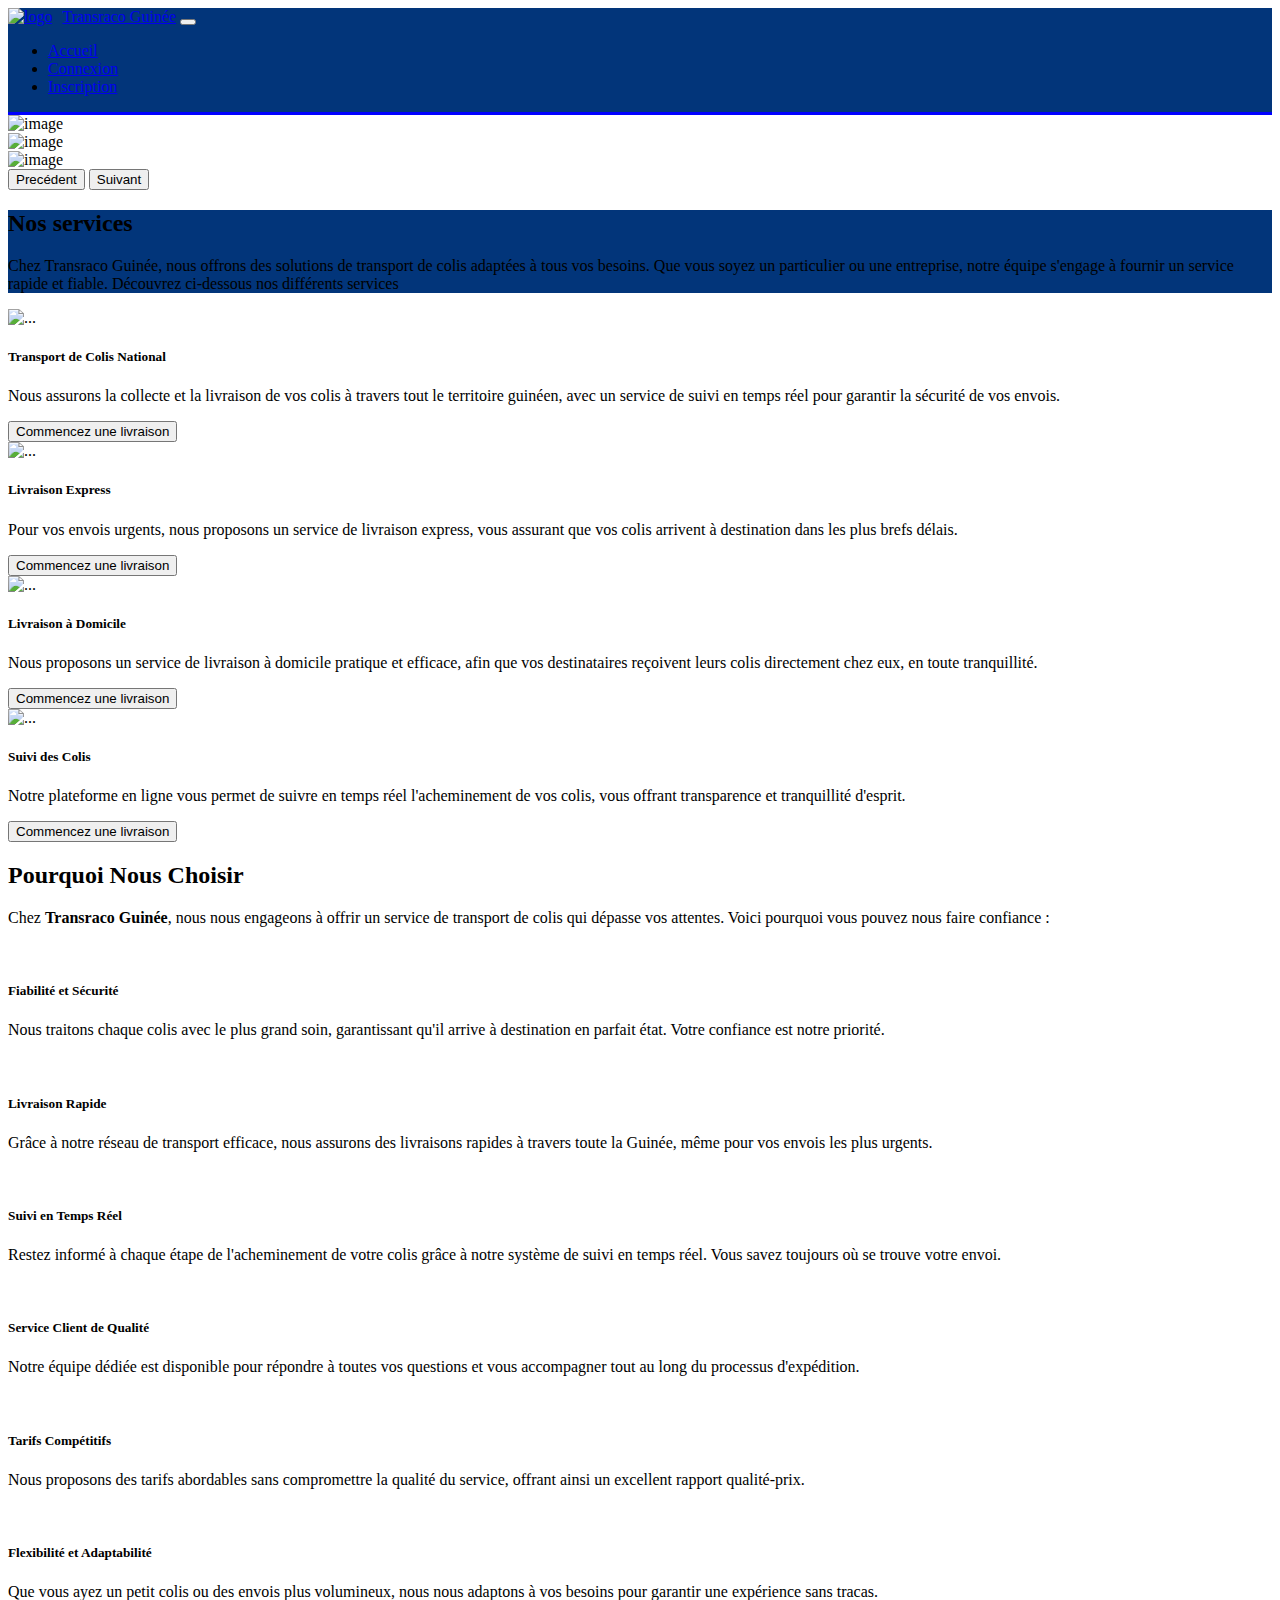
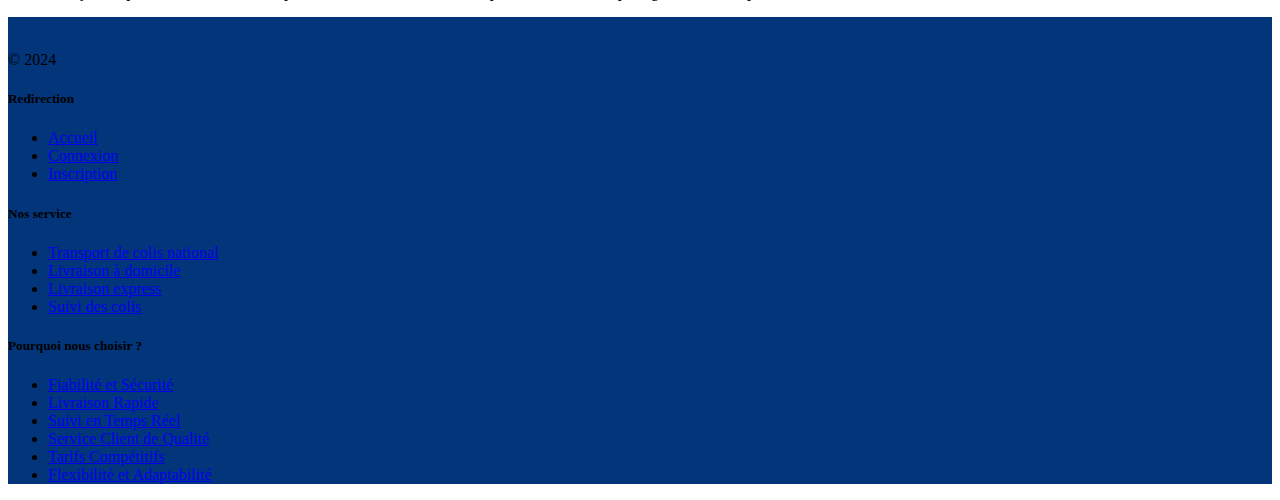
==== index.html @ 6d44dfdf "Reploiement 2.0 de Transraco Guinee" ====
<!DOCTYPE html>
<html lang="en">
<head>
    <meta charset="UTF-8">
    <meta name="viewport" content="width=device-width, initial-scale=1.0">
    <title>Transco Guinée- Accueil</title>
    <link rel="stylesheet" href="bootstrap/css/bootstrap.min.css">
    <link rel="stylesheet" href="bootstrap/css/index.css">
    <script src="bootstrap/js/bootstrap.bundle.min.js"></script>
</head>
<body>
    <div class="container-fluid ">
      <!-- Debut section menu de navigation -->
      <nav class="navbar navbar-expand-lg navbar-dark">
        <div class="container-fluid">
          <a class="navbar-brand" href="index.html"><img class="img-fluid" src="bootstrap/img/logo.png" alt="logo" style="width: 55px; margin-right: 10px;">Transraco Guinée</a>
          <button class="navbar-toggler" type="button" data-bs-toggle="collapse" data-bs-target="#navbarSupportedContent" aria-controls="navbarSupportedContent" aria-expanded="false" aria-label="Toggle navigation">
            <span class="navbar-toggler-icon"></span>
          </button>
          <div class="collapse navbar-collapse" id="navbarSupportedContent">
            <ul class="navbar-nav ms-auto mb-2 mb-lg-0">
              <li class="nav-item">
                <a class="nav-link active" aria-current="page" href="#">Accueil</a>
              </li>
              <li class="nav-item">
                <a class="nav-link" href="login.html">Connexion</a>
              </li>
              <li class="nav-item">
                <a class="nav-link" href="signup.html">Inscription</a>
              </li>
            </ul>
          </div>
        </div>
      </nav>
      <!-- Fin section menu de navigation -->

      <!-- Section Caroussel -->
      <div id="carouselExample" class="carousel slide">
            <div class="carousel-inner">
              <div class="carousel-item active">
                <img src="bootstrap/img/colis.jpg" style="width: 80%;" class=" d-block w-100" alt="image">
              </div>
              <div class="carousel-item">
                <img src="bootstrap/img/reception colis 2.jpg" class="d-block w-100" alt="image">
              </div>
              <div class="carousel-item">
                <img src="bootstrap/img/reception colis 3.jpg" class="d-block w-100" alt="image">
              </div>
            </div>
            <button class="carousel-control-prev" type="button" data-bs-target="#carouselExample" data-bs-slide="prev">
              <span class="carousel-control-prev-icon" aria-hidden="true"></span>
              <span class="visually-hidden">Precédent</span>
            </button>
            <button class="carousel-control-next" type="button" data-bs-target="#carouselExample" data-bs-slide="next">
              <span class="carousel-control-next-icon" aria-hidden="true"></span>
              <span class="visually-hidden">Suivant</span>
            </button>
      </div>
      <!-- Fin section Carousel -->

      <!-- Section Service-->
      <div id="nos_service" class="description text-center p-3 my-3 text-white bg-opacity-75">
          <h2>Nos services</h2>
          <p>Chez Transraco Guinée, nous offrons des solutions de transport de colis adaptées à tous vos besoins. Que vous soyez un particulier ou une entreprise, notre équipe s'engage à fournir un service rapide et fiable. Découvrez ci-dessous nos différents services</p>
      </div>
      <div class="row row-cols-1 row-cols-md-2 row-cols-lg-4 g-4">
          <div class="col" id="transport">
            <div class="card h-100">
              <img src="bootstrap/img/national.jpg" class="card-img-top" alt="...">
              <div class="card-body">
                <h5 class="card-title">Transport de Colis National</h5>
                <p class="card-text">Nous assurons la collecte et la livraison de vos colis à travers tout le territoire guinéen, avec un service de suivi en temps réel pour garantir la sécurité de vos envois.</p>
                <button class="btn btn-outline-primary">Commencez une livraison </button>
              </div>
            </div>
          </div>
          <div class="col" id="express">
            <div class="card h-100">
              <img src="bootstrap/img/livraison express 1.jpg" class="card-img-top" alt="...">
              <div class="card-body">
                <h5 class="card-title">Livraison Express</h5>
                <p class="card-text">Pour vos envois urgents, nous proposons un service de livraison express, vous assurant que vos colis arrivent à destination dans les plus brefs délais.</p>
                <button class="btn btn-outline-primary">Commencez une livraison </button>
              </div>
            </div>
          </div>
          <div class="col" id="domicile">
            <div class="card h-100">
              <img src="bootstrap/img/livraison a domicile.jpg" class="card-img-top" alt="...">
              <div class="card-body">
                <h5 class="card-title">Livraison à Domicile</h5>
                <p class="card-text">Nous proposons un service de livraison à domicile pratique et efficace, afin que vos destinataires reçoivent leurs colis directement chez eux, en toute tranquillité.</p>
                <button class="btn btn-outline-primary">Commencez une livraison </button>
              </div>
            </div>
          </div>
          <div class="col" id="colis">
            <div class="card h-100">
              <img src="bootstrap/img/suivi 1.jpg" class="card-img-top" alt="...">
              <div class="card-body">
                <h5 class="card-title">Suivi des Colis</h5>
                <p class="card-text">Notre plateforme en ligne vous permet de suivre en temps réel l'acheminement de vos colis, vous offrant transparence et tranquillité d'esprit.</p>
                <button class="btn btn-outline-primary">Commencez une livraison</button>
              </div>
            </div>
          </div>
      </div>
      <!-- Fin section service -->

      <!-- Section pourquoi nous choisir -->
      <div class="container-fluid description mt-3 p-0">
        <section class="py-5 bg-light">
                <div class="container-fluid">
                    <h2 class="text-center mb-4" id="choix">Pourquoi Nous Choisir</h2>
                    <p class="text-center mb-5">Chez <strong>Transraco Guinée</strong>, nous nous engageons à offrir un service de transport de colis qui dépasse vos attentes. Voici pourquoi vous pouvez nous faire confiance :</p>
                    <div class="row row-cols-1 row-cols-md-2 row-cols-lg-4">
                        <div class="col-md-4 mb-4" id="fiabilite">
                            <div class="card h-100">
                                <img src="bootstrap/img/securite.jpg" alt="">
                                <div class="card-body">
                                    <h5 class="card-title">Fiabilité et Sécurité</h5>
                                    <p class="card-text">Nous traitons chaque colis avec le plus grand soin, garantissant qu'il arrive à destination en parfait état. Votre confiance est notre priorité.</p>
                                </div>
                            </div>
                        </div>
                        <div class="col-md-4 mb-4" id="livraison">
                            <div class="card h-100">
                                <img src="bootstrap/img/rapide.jpg" alt="">
                                <div class="card-body">
                                    <h5 class="card-title">Livraison Rapide</h5>
                                    <p class="card-text">Grâce à notre réseau de transport efficace, nous assurons des livraisons rapides à travers toute la Guinée, même pour vos envois les plus urgents.</p>
                                </div>
                            </div>
                        </div>
                        <div class="col-md-4 mb-4" id="suivi">
                            <div class="card h-100">
                              <img src="bootstrap/img/suvi de colis 1.jpg" alt="">
                                <div class="card-body">
                                    <h5 class="card-title">Suivi en Temps Réel</h5>
                                    <p class="card-text">Restez informé à chaque étape de l'acheminement de votre colis grâce à notre système de suivi en temps réel. Vous savez toujours où se trouve votre envoi.</p>
                                </div>
                            </div>
                        </div>
                        <div class="col-md-4 mb-4" id="service">
                            <div class="card h-100">
                                <img src="bootstrap/img/qualite.jpg" alt="">
                                <div class="card-body">
                                    <h5 class="card-title">Service Client de Qualité</h5>
                                    <p class="card-text">Notre équipe dédiée est disponible pour répondre à toutes vos questions et vous accompagner tout au long du processus d'expédition.</p>
                                </div>
                            </div>
                        </div>
                        <div class="col-md-4 mb-4" id="tarifs">
                            <div class="card h-100">
                                <img src="bootstrap/img/rate.jpg" alt="">
                                <div class="card-body">
                                    <h5 class="card-title">Tarifs Compétitifs</h5>
                                    <p class="card-text">Nous proposons des tarifs abordables sans compromettre la qualité du service, offrant ainsi un excellent rapport qualité-prix.</p>
                                </div>
                            </div>
                        </div>
                        <div class="col-md-4 mb-4"  id="flexibilite">
                            <div class="card h-100">
                                <img src="bootstrap/img/fiabilite 2.jpg" alt="">
                                <div class="card-body">
                                    <h5 class="card-title">Flexibilité et Adaptabilité</h5>
                                    <p class="card-text">Que vous ayez un petit colis ou des envois plus volumineux, nous nous adaptons à vos besoins pour garantir une expérience sans tracas.</p>
                                </div>
                            </div>
                        </div>
                    </div>
                </div>
        </section>
      </div>
        <!-- Fin Section pourquoi nous choisir -->

        <!-- Section pied de page -->
        <div id="foot" class="container-fluid text-light  p-5">
          <footer class="row row-cols-1 row-cols-sm-2 row-cols-md-5 py-5  border-top">
            <div class="col mb-3">
              <img id="logo_pied_de_page" src="bootstrap/img/logo.png" alt="">
              <p class="text-white">&copy; 2024</p>
            </div>
            <div class="col mb-3">
            </div>
            <div class="col mb-3">
              <h5>Redirection</h5>
              <ul class="nav flex-column">
                <li class="nav-item mb-2"><a href="index.html" class="nav-link p-0 text-white">Accueil</a></li>
                <li class="nav-item mb-2"><a href="login.html" class="nav-link p-0 text-white">Connexion</a></li>
                <li class="nav-item mb-2"><a href="signup.html" class="nav-link p-0 text-white">Inscription</a></li>
              </ul>
            </div>
            <div class="col mb-3">
              <h5>Nos service</h5>
              <ul class="nav flex-column">
                <li class="nav-item mb-2"><a href="#transport" class="nav-link p-0 text-white">Transport de colis national</a></li>
                <li class="nav-item mb-2"><a href="#domicile" class="nav-link p-0 text-white">Livraison à domicile</a></li>
                <li class="nav-item mb-2"><a href="#express" class="nav-link p-0 text-white">Livraison express</a></li>
                <li class="nav-item mb-2"><a href="#colis" class="nav-link p-0 text-white">Suivi des colis</a></li>
              </ul>
            </div>
        
            <div class="col mb-3">
              <h5>Pourquoi nous choisir ?</h5>
              <ul class="nav flex-column">
                <li class="nav-item mb-2"><a href="#fiabilite" class="nav-link p-0 text-white">Fiabilité et Sécurité</a></li>
                <li class="nav-item mb-2"><a href="#livraison" class="nav-link p-0 text-white">Livraison Rapide</a></li>
                <li class="nav-item mb-2"><a href="#suivi" class="nav-link p-0 text-white">Suivi en Temps Réel</a></li>
                <li class="nav-item mb-2"><a href="#service" class="nav-link p-0 text-white">Service Client de Qualité</a></li>
                <li class="nav-item mb-2"><a href="#tarifs" class="nav-link p-0 text-white">Tarifs Compétitifs</a></li>
                <li class="nav-item mb-2"><a href="#flexibilite" class="nav-link p-0 text-white">Flexibilité et Adaptabilité</a></li>
              </ul>
            </div>
          </footer>
        </div>
        <!-- Fin section pied de page -->
      </div>
    </div>
  </body>
</html>
<style>
  a .img-fluid {
    width: 80px;
}

#logo_pied_de_page {
    width: 50px;
}

.navbar {
    background-color: #02357a;
    border-bottom: 3px solid blue;
}
#nos_service, #foot {
    background-color: #02357a;
}
#nos_service {
    background-color: #02357a;
}
</style>
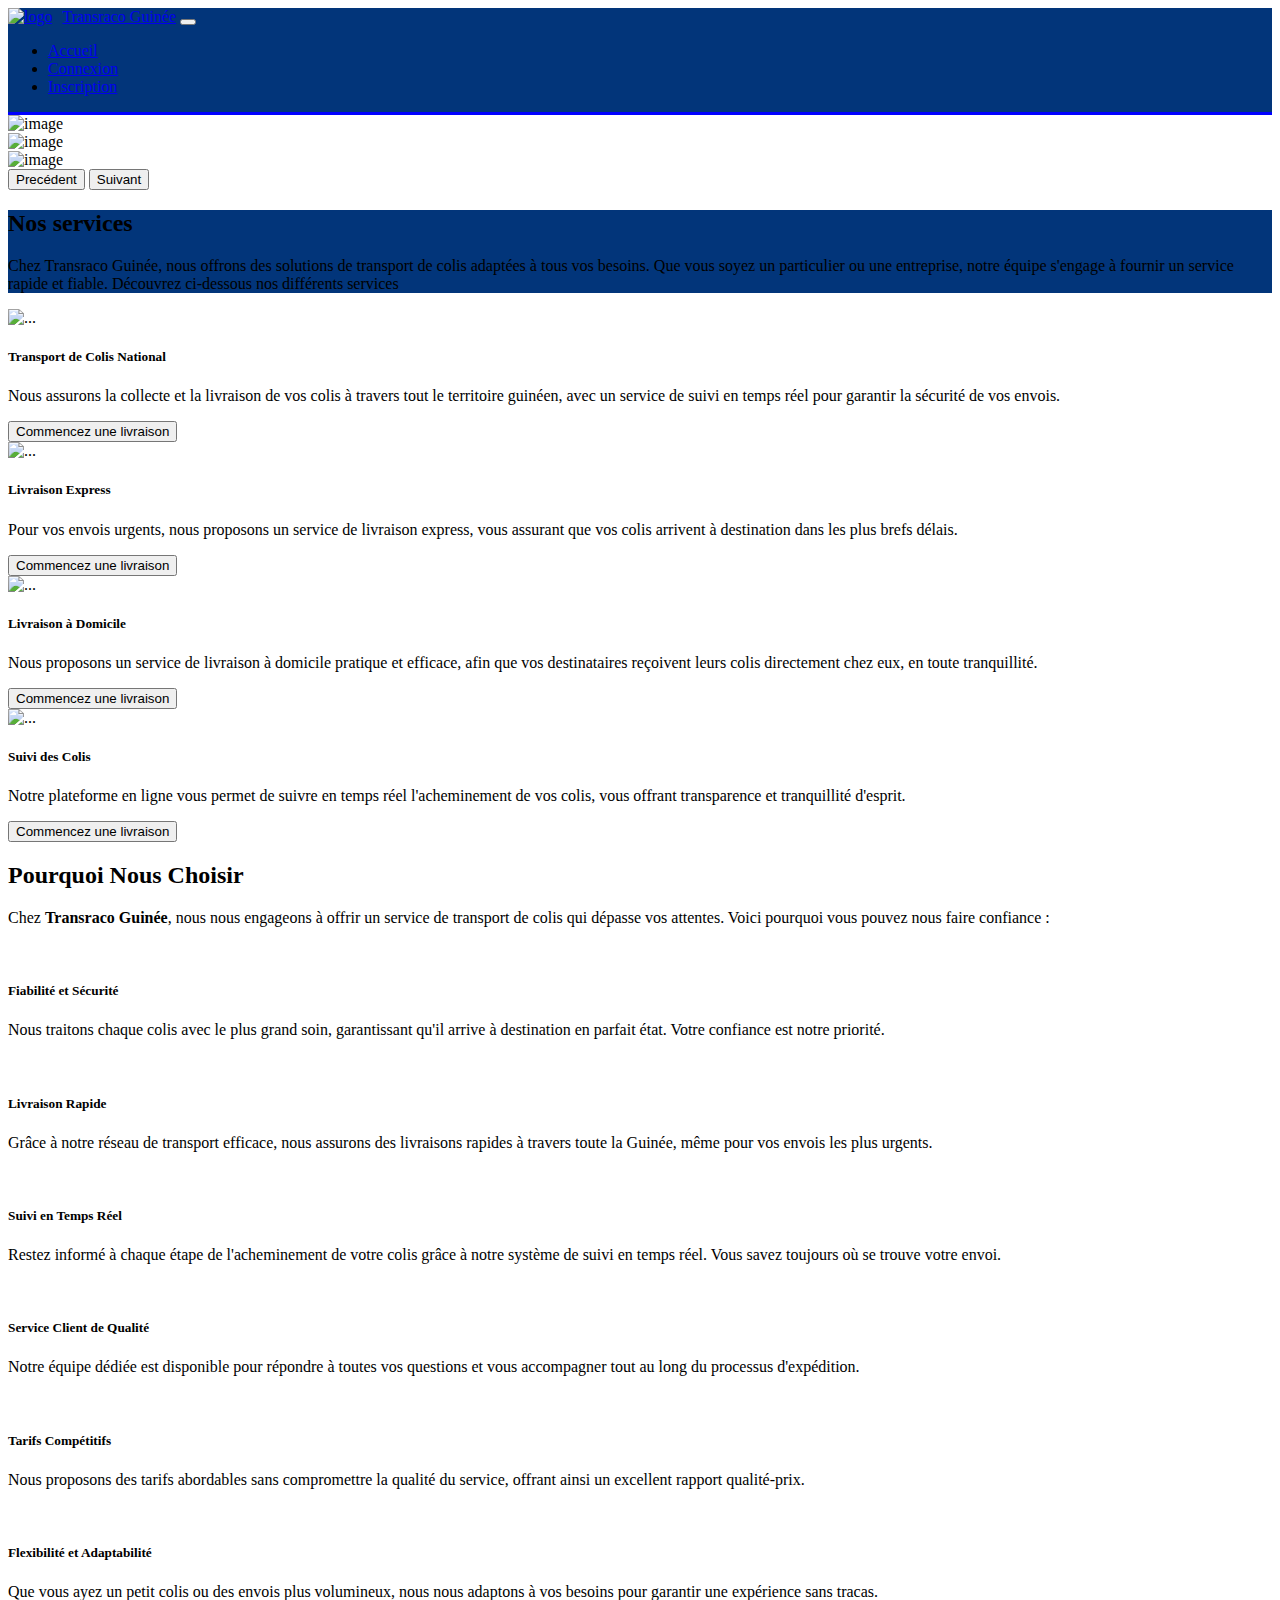
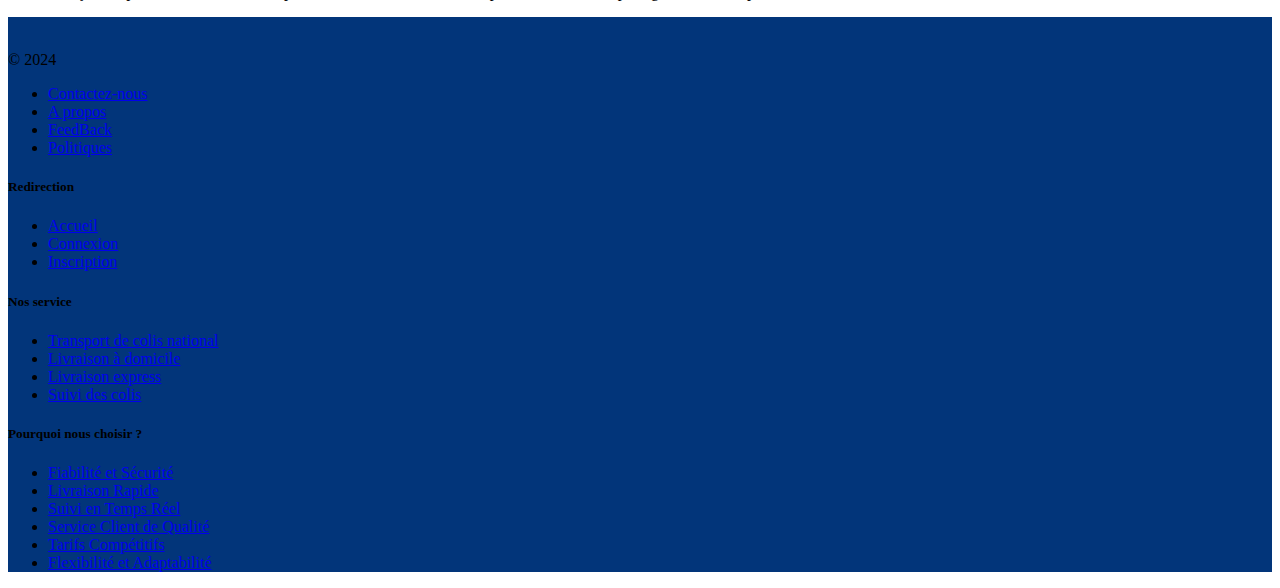
==== commit 69f6317d: "Mise à jour 4 de Transraco Guinee" ====
--- a/index.html
+++ b/index.html
@@ -5,7 +5,6 @@
     <meta name="viewport" content="width=device-width, initial-scale=1.0">
     <title>Transco Guinée- Accueil</title>
     <link rel="stylesheet" href="bootstrap/css/bootstrap.min.css">
-    <link rel="stylesheet" href="bootstrap/css/index.css">
     <script src="bootstrap/js/bootstrap.bundle.min.js"></script>
 </head>
 <body>
@@ -182,6 +181,13 @@
               <p class="text-white">&copy; 2024</p>
             </div>
             <div class="col mb-3">
+              <ul class="nav flex-column">
+                <li class="nav-item mb-2"><a href="#" class="nav-link p-0 text-white">Contactez-nous</a></li>
+                <li class="nav-item mb-2"><a href="#" class="nav-link p-0 text-white">A propos</a></li>
+                <li class="nav-item mb-2"><a href="#" class="nav-link p-0 text-white">FeedBack</a></li>
+                <li class="nav-item mb-2"><a href="#" class="nav-link p-0 text-white">Politiques</a></li>
+
+              </ul>
             </div>
             <div class="col mb-3">
               <h5>Redirection</h5>
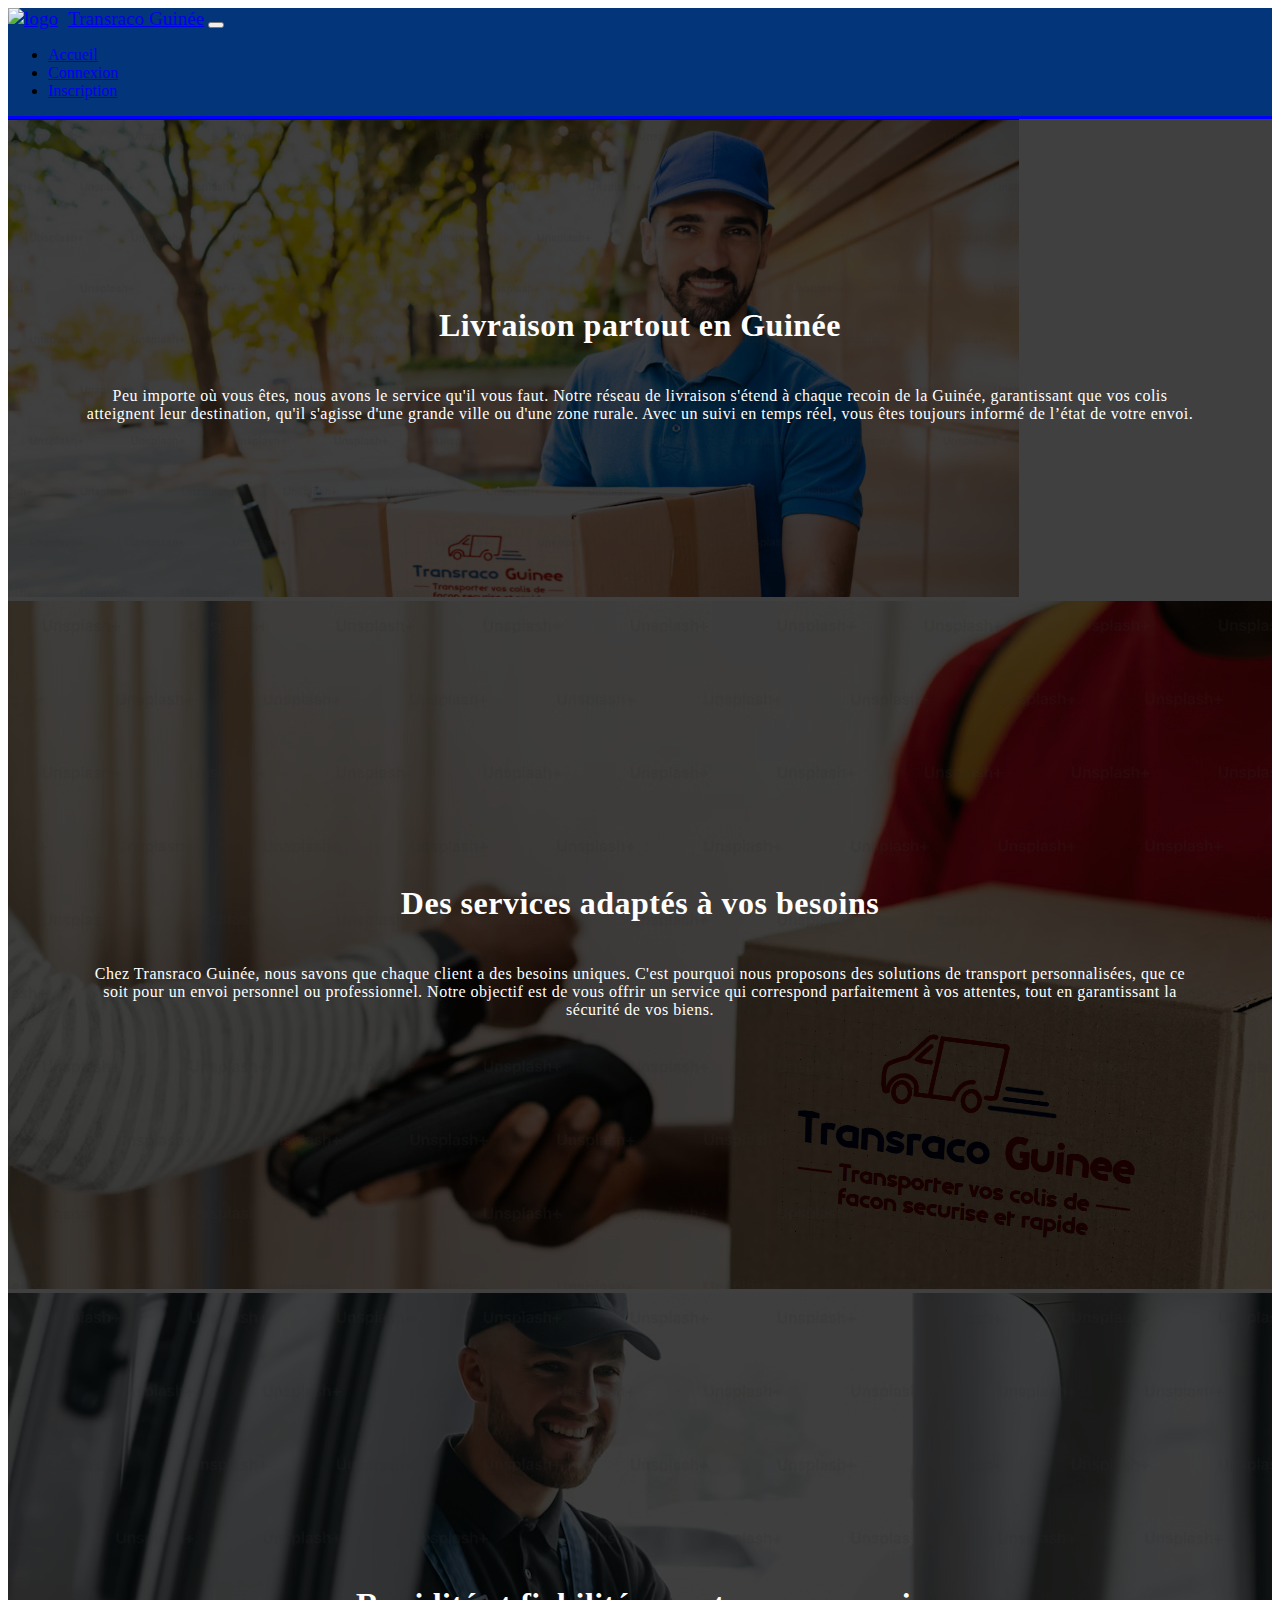
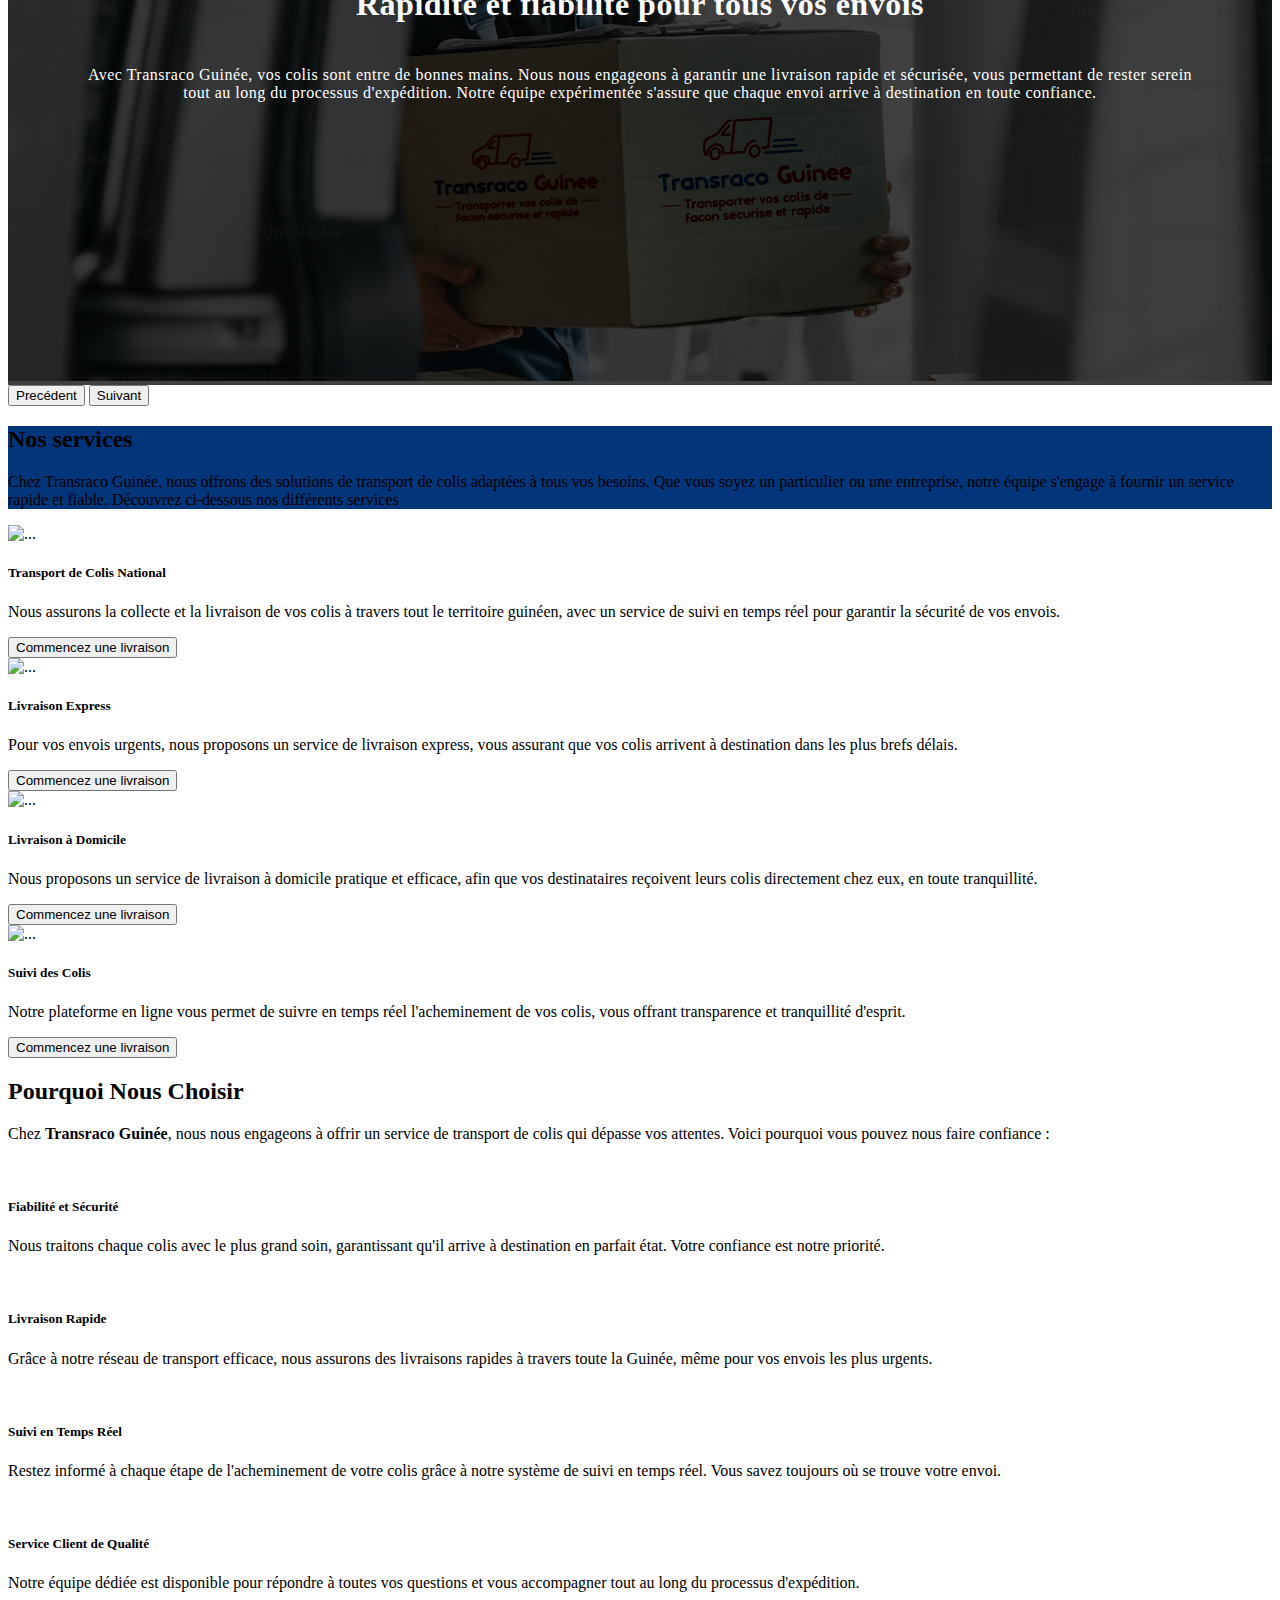
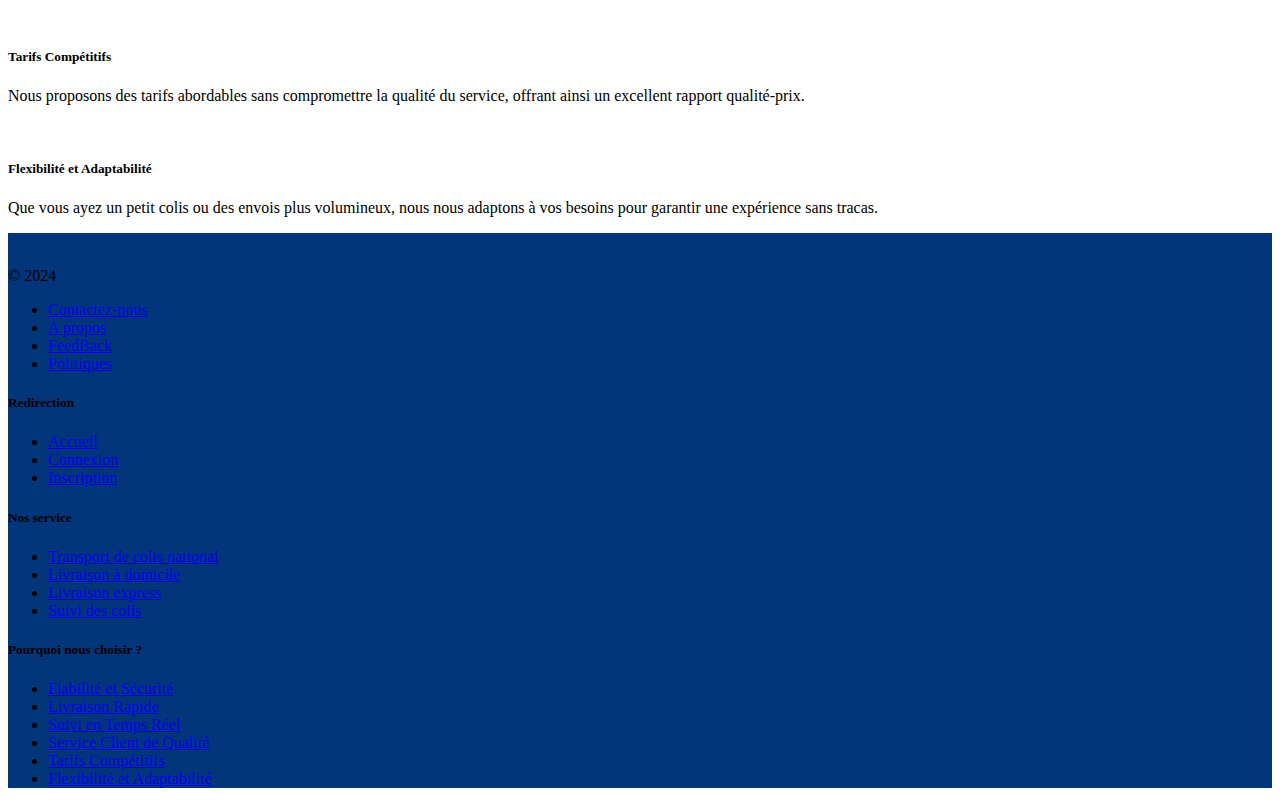
==== commit c827918b: "Mise à jour finale de Transraco Guinee" ====
--- a/index.html
+++ b/index.html
@@ -8,7 +8,7 @@
     <script src="bootstrap/js/bootstrap.bundle.min.js"></script>
 </head>
 <body>
-    <div class="container-fluid ">
+    <div class="container-fluid p-0">
       <!-- Debut section menu de navigation -->
       <nav class="navbar navbar-expand-lg navbar-dark">
         <div class="container-fluid">
@@ -34,16 +34,28 @@
       <!-- Fin section menu de navigation -->
 
       <!-- Section Caroussel -->
-      <div id="carouselExample" class="carousel slide">
+      <div id="carouselExample" class="carousel slide" data-bs-ride="carousel" >
             <div class="carousel-inner">
               <div class="carousel-item active">
-                <img src="bootstrap/img/colis.jpg" style="width: 80%;" class=" d-block w-100" alt="image">
+                <img src="bootstrap/img/colissssa.jpg" style="width: 80%;" class=" d-block w-100" alt="image">
+                <div class="carousel-captions">
+                  <h2 class="mb-3">Livraison partout en Guinée</h5>
+                  <p>Peu importe où vous êtes, nous avons le service qu'il vous faut. Notre réseau de livraison s'étend à chaque recoin de la Guinée, garantissant que vos colis atteignent leur destination, qu'il s'agisse d'une grande ville ou d'une zone rurale. Avec un suivi en temps réel, vous êtes toujours informé de l’état de votre envoi.</p>
+                </div>
               </div>
               <div class="carousel-item">
-                <img src="bootstrap/img/reception colis 2.jpg" class="d-block w-100" alt="image">
+                <img src="bootstrap/img/reception coliss 2.jpg" class="d-block w-100" alt="image">
+                <div class="carousel-captions">
+                  <h2 class="mb-3">Des services adaptés à vos besoins</h5>
+                  <p>Chez Transraco Guinée, nous savons que chaque client a des besoins uniques. C'est pourquoi nous proposons des solutions de transport personnalisées, que ce soit pour un envoi personnel ou professionnel. Notre objectif est de vous offrir un service qui correspond parfaitement à vos attentes, tout en garantissant la sécurité de vos biens.</p>
+                </div>
               </div>
               <div class="carousel-item">
-                <img src="bootstrap/img/reception colis 3.jpg" class="d-block w-100" alt="image">
+                <img src="bootstrap/img/reception coliss 3.jpg" class="d-block w-100" alt="image">
+                <div class="carousel-captions">
+                  <h2 class="mb-3">Rapidité et fiabilité pour tous vos envois</h5>
+                  <p>Avec Transraco Guinée, vos colis sont entre de bonnes mains. Nous nous engageons à garantir une livraison rapide et sécurisée, vous permettant de rester serein tout au long du processus d'expédition. Notre équipe expérimentée s'assure que chaque envoi arrive à destination en toute confiance.</p>
+                </div>
               </div>
             </div>
             <button class="carousel-control-prev" type="button" data-bs-target="#carouselExample" data-bs-slide="prev">
@@ -58,11 +70,11 @@
       <!-- Fin section Carousel -->
 
       <!-- Section Service-->
-      <div id="nos_service" class="description text-center p-3 my-3 text-white bg-opacity-75">
+      <div id="nos_service" class="description text-center p-2 m-1 text-white bg-opacity-75">
           <h2>Nos services</h2>
           <p>Chez Transraco Guinée, nous offrons des solutions de transport de colis adaptées à tous vos besoins. Que vous soyez un particulier ou une entreprise, notre équipe s'engage à fournir un service rapide et fiable. Découvrez ci-dessous nos différents services</p>
       </div>
-      <div class="row row-cols-1 row-cols-md-2 row-cols-lg-4 g-4">
+      <div class="row row-cols-1 row-cols-md-2 row-cols-lg-4 g-4 m-1">
           <div class="col" id="transport">
             <div class="card h-100">
               <img src="bootstrap/img/national.jpg" class="card-img-top" alt="...">
@@ -109,123 +121,167 @@
       <!-- Section pourquoi nous choisir -->
       <div class="container-fluid description mt-3 p-0">
         <section class="py-5 bg-light">
-                <div class="container-fluid">
-                    <h2 class="text-center mb-4" id="choix">Pourquoi Nous Choisir</h2>
-                    <p class="text-center mb-5">Chez <strong>Transraco Guinée</strong>, nous nous engageons à offrir un service de transport de colis qui dépasse vos attentes. Voici pourquoi vous pouvez nous faire confiance :</p>
-                    <div class="row row-cols-1 row-cols-md-2 row-cols-lg-4">
-                        <div class="col-md-4 mb-4" id="fiabilite">
-                            <div class="card h-100">
-                                <img src="bootstrap/img/securite.jpg" alt="">
-                                <div class="card-body">
-                                    <h5 class="card-title">Fiabilité et Sécurité</h5>
-                                    <p class="card-text">Nous traitons chaque colis avec le plus grand soin, garantissant qu'il arrive à destination en parfait état. Votre confiance est notre priorité.</p>
-                                </div>
-                            </div>
-                        </div>
-                        <div class="col-md-4 mb-4" id="livraison">
-                            <div class="card h-100">
-                                <img src="bootstrap/img/rapide.jpg" alt="">
-                                <div class="card-body">
-                                    <h5 class="card-title">Livraison Rapide</h5>
-                                    <p class="card-text">Grâce à notre réseau de transport efficace, nous assurons des livraisons rapides à travers toute la Guinée, même pour vos envois les plus urgents.</p>
-                                </div>
-                            </div>
-                        </div>
-                        <div class="col-md-4 mb-4" id="suivi">
-                            <div class="card h-100">
-                              <img src="bootstrap/img/suvi de colis 1.jpg" alt="">
-                                <div class="card-body">
-                                    <h5 class="card-title">Suivi en Temps Réel</h5>
-                                    <p class="card-text">Restez informé à chaque étape de l'acheminement de votre colis grâce à notre système de suivi en temps réel. Vous savez toujours où se trouve votre envoi.</p>
-                                </div>
-                            </div>
-                        </div>
-                        <div class="col-md-4 mb-4" id="service">
-                            <div class="card h-100">
-                                <img src="bootstrap/img/qualite.jpg" alt="">
-                                <div class="card-body">
-                                    <h5 class="card-title">Service Client de Qualité</h5>
-                                    <p class="card-text">Notre équipe dédiée est disponible pour répondre à toutes vos questions et vous accompagner tout au long du processus d'expédition.</p>
-                                </div>
-                            </div>
-                        </div>
-                        <div class="col-md-4 mb-4" id="tarifs">
-                            <div class="card h-100">
-                                <img src="bootstrap/img/rate.jpg" alt="">
-                                <div class="card-body">
-                                    <h5 class="card-title">Tarifs Compétitifs</h5>
-                                    <p class="card-text">Nous proposons des tarifs abordables sans compromettre la qualité du service, offrant ainsi un excellent rapport qualité-prix.</p>
-                                </div>
-                            </div>
-                        </div>
-                        <div class="col-md-4 mb-4"  id="flexibilite">
-                            <div class="card h-100">
-                                <img src="bootstrap/img/fiabilite 2.jpg" alt="">
-                                <div class="card-body">
-                                    <h5 class="card-title">Flexibilité et Adaptabilité</h5>
-                                    <p class="card-text">Que vous ayez un petit colis ou des envois plus volumineux, nous nous adaptons à vos besoins pour garantir une expérience sans tracas.</p>
-                                </div>
-                            </div>
-                        </div>
-                    </div>
-                </div>
+          <div class="container-fluid">
+            <h2 class="text-center mb-4" id="choix">Pourquoi Nous Choisir</h2>
+            <p class="text-center mb-5">Chez <strong>Transraco Guinée</strong>, nous nous engageons à offrir un service de transport de colis qui dépasse vos attentes. Voici pourquoi vous pouvez nous faire confiance :</p>
+            <div class="row row-cols-1 row-cols-md-2 row-cols-lg-4">
+              <div class="col-md-4 mb-4" id="fiabilite">
+                <div class="card h-100">
+                  <img src="bootstrap/img/securite.jpg" alt="">
+                  <div class="card-body">
+                    <h5 class="card-title">Fiabilité et Sécurité</h5>
+                    <p class="card-text">Nous traitons chaque colis avec le plus grand soin, garantissant qu'il arrive à destination en parfait état. Votre confiance est notre priorité.</p>
+                  </div>
+                </div>
+              </div>
+              <div class="col-md-4 mb-4" id="livraison">
+                <div class="card h-100">
+                  <img src="bootstrap/img/rapide.jpg" alt="">
+                  <div class="card-body">
+                    <h5 class="card-title">Livraison Rapide</h5>
+                    <p class="card-text">Grâce à notre réseau de transport efficace, nous assurons des livraisons rapides à travers toute la Guinée, même pour vos envois les plus urgents.</p>
+                  </div>
+                </div>
+              </div>
+              <div class="col-md-4 mb-4" id="suivi">
+                <div class="card h-100">
+                  <img src="bootstrap/img/suvi de colis 1.jpg" alt="">
+                  <div class="card-body">
+                    <h5 class="card-title">Suivi en Temps Réel</h5>
+                    <p class="card-text">Restez informé à chaque étape de l'acheminement de votre colis grâce à notre système de suivi en temps réel. Vous savez toujours où se trouve votre envoi.</p>
+                  </div>
+                </div>
+              </div>
+              <div class="col-md-4 mb-4" id="service">
+                <div class="card h-100">
+                  <img src="bootstrap/img/qualite.jpg" alt="">
+                  <div class="card-body">
+                    <h5 class="card-title">Service Client de Qualité</h5>
+                    <p class="card-text">Notre équipe dédiée est disponible pour répondre à toutes vos questions et vous accompagner tout au long du processus d'expédition.</p>
+                </div>
+                </div>
+              </div>
+              <div class="col-md-4 mb-4" id="tarifs">
+                <div class="card h-100">
+                  <img src="bootstrap/img/rate.jpg" alt="">
+                  <div class="card-body">
+                    <h5 class="card-title">Tarifs Compétitifs</h5>
+                    <p class="card-text">Nous proposons des tarifs abordables sans compromettre la qualité du service, offrant ainsi un excellent rapport qualité-prix.</p>
+                </div>
+              </div>
+              </div>
+              <div class="col-md-4 mb-4"  id="flexibilite">
+                <div class="card h-100">
+                  <img src="bootstrap/img/fiabilite 2.jpg" alt="">
+                  <div class="card-body">
+                    <h5 class="card-title">Flexibilité et Adaptabilité</h5>
+                    <p class="card-text">Que vous ayez un petit colis ou des envois plus volumineux, nous nous adaptons à vos besoins pour garantir une expérience sans tracas.</p>
+                  </div>
+                </div>
+              </div>
+            </div>
+        </div>
         </section>
       </div>
-        <!-- Fin Section pourquoi nous choisir -->
-
-        <!-- Section pied de page -->
-        <div id="foot" class="container-fluid text-light  p-5">
-          <footer class="row row-cols-1 row-cols-sm-2 row-cols-md-5 py-5  border-top">
-            <div class="col mb-3">
-              <img id="logo_pied_de_page" src="bootstrap/img/logo.png" alt="">
-              <p class="text-white">&copy; 2024</p>
-            </div>
-            <div class="col mb-3">
-              <ul class="nav flex-column">
-                <li class="nav-item mb-2"><a href="#" class="nav-link p-0 text-white">Contactez-nous</a></li>
-                <li class="nav-item mb-2"><a href="#" class="nav-link p-0 text-white">A propos</a></li>
-                <li class="nav-item mb-2"><a href="#" class="nav-link p-0 text-white">FeedBack</a></li>
-                <li class="nav-item mb-2"><a href="#" class="nav-link p-0 text-white">Politiques</a></li>
-
-              </ul>
-            </div>
-            <div class="col mb-3">
-              <h5>Redirection</h5>
-              <ul class="nav flex-column">
-                <li class="nav-item mb-2"><a href="index.html" class="nav-link p-0 text-white">Accueil</a></li>
-                <li class="nav-item mb-2"><a href="login.html" class="nav-link p-0 text-white">Connexion</a></li>
-                <li class="nav-item mb-2"><a href="signup.html" class="nav-link p-0 text-white">Inscription</a></li>
-              </ul>
-            </div>
-            <div class="col mb-3">
-              <h5>Nos service</h5>
-              <ul class="nav flex-column">
-                <li class="nav-item mb-2"><a href="#transport" class="nav-link p-0 text-white">Transport de colis national</a></li>
-                <li class="nav-item mb-2"><a href="#domicile" class="nav-link p-0 text-white">Livraison à domicile</a></li>
-                <li class="nav-item mb-2"><a href="#express" class="nav-link p-0 text-white">Livraison express</a></li>
-                <li class="nav-item mb-2"><a href="#colis" class="nav-link p-0 text-white">Suivi des colis</a></li>
-              </ul>
-            </div>
-        
-            <div class="col mb-3">
-              <h5>Pourquoi nous choisir ?</h5>
-              <ul class="nav flex-column">
-                <li class="nav-item mb-2"><a href="#fiabilite" class="nav-link p-0 text-white">Fiabilité et Sécurité</a></li>
-                <li class="nav-item mb-2"><a href="#livraison" class="nav-link p-0 text-white">Livraison Rapide</a></li>
-                <li class="nav-item mb-2"><a href="#suivi" class="nav-link p-0 text-white">Suivi en Temps Réel</a></li>
-                <li class="nav-item mb-2"><a href="#service" class="nav-link p-0 text-white">Service Client de Qualité</a></li>
-                <li class="nav-item mb-2"><a href="#tarifs" class="nav-link p-0 text-white">Tarifs Compétitifs</a></li>
-                <li class="nav-item mb-2"><a href="#flexibilite" class="nav-link p-0 text-white">Flexibilité et Adaptabilité</a></li>
-              </ul>
-            </div>
-          </footer>
-        </div>
-        <!-- Fin section pied de page -->
+      <!-- Fin Section pourquoi nous choisir -->
+      
+      <!-- Section pied de page -->
+      <div id="foot" class="container-fluid text-light  p-5 pb-0">
+        <footer class="row row-cols-1 row-cols-sm-2 row-cols-md-5 py-5  border-top">
+          <div class="col mb-3">
+            <img id="logo_pied_de_page" src="bootstrap/img/logo.png" alt="">
+            <p class="text-white">&copy; 2024</p>
+          </div>
+          <div class="col mb-3">
+            <ul class="nav flex-column">
+              <li class="nav-item mb-2"><a href="#" class="nav-link p-0 text-white">Contactez-nous</a></li>
+              <li class="nav-item mb-2"><a href="#" class="nav-link p-0 text-white">A propos</a></li>
+              <li class="nav-item mb-2"><a href="#" class="nav-link p-0 text-white">FeedBack</a></li>
+              <li class="nav-item mb-2"><a href="#" class="nav-link p-0 text-white">Politiques</a></li>
+            </ul>
+          </div>
+          <div class="col mb-3">
+            <h5>Redirection</h5>
+            <ul class="nav flex-column">
+              <li class="nav-item mb-2"><a href="index.html" class="nav-link p-0 text-white">Accueil</a></li>
+              <li class="nav-item mb-2"><a href="login.html" class="nav-link p-0 text-white">Connexion</a></li>
+              <li class="nav-item mb-2"><a href="signup.html" class="nav-link p-0 text-white">Inscription</a></li>
+            </ul>
+          </div>
+          <div class="col mb-3">
+            <h5>Nos service</h5>
+            <ul class="nav flex-column">
+              <li class="nav-item mb-2"><a href="#transport" class="nav-link p-0 text-white">Transport de colis national</a></li>
+              <li class="nav-item mb-2"><a href="#domicile" class="nav-link p-0 text-white">Livraison à domicile</a></li>
+              <li class="nav-item mb-2"><a href="#express" class="nav-link p-0 text-white">Livraison express</a></li>
+              <li class="nav-item mb-2"><a href="#colis" class="nav-link p-0 text-white">Suivi des colis</a></li>
+            </ul>
+          </div>  
+          <div class="col mb-3">
+            <h5>Pourquoi nous choisir ?</h5>
+            <ul class="nav flex-column">
+              <li class="nav-item mb-2"><a href="#fiabilite" class="nav-link p-0 text-white">Fiabilité et Sécurité</a></li>
+              <li class="nav-item mb-2"><a href="#livraison" class="nav-link p-0 text-white">Livraison Rapide</a></li>
+              <li class="nav-item mb-2"><a href="#suivi" class="nav-link p-0 text-white">Suivi en Temps Réel</a></li>
+              <li class="nav-item mb-2"><a href="#service" class="nav-link p-0 text-white">Service Client de Qualité</a></li>
+              <li class="nav-item mb-2"><a href="#tarifs" class="nav-link p-0 text-white">Tarifs Compétitifs</a></li>
+              <li class="nav-item mb-2"><a href="#flexibilite" class="nav-link p-0 text-white">Flexibilité et Adaptabilité</a></li>
+            </ul>
+          </div>
+        </footer>
+      </div>
+      <!-- Fin section pied de page -->
       </div>
     </div>
   </body>
 </html>
 <style>
+  * {
+    box-sizing: border-box;
+  }
+  .navbar-brand {
+    font-size: clamp(.8rem, 1.5vw, 2.5rem);
+  }
+  .carousel-captions h2 {
+    font-size: clamp(1rem, 2.5vw, 3rem);
+  }
+  .carousel-captions p {
+    font-size: clamp(0.5rem, 2.2vw, 1rem);
+  }
+  .carousel-item .carousel-captions {
+    display: flex;
+    flex-direction: column;
+    justify-content: center;
+    align-items: center;
+    color: white;
+    position: absolute;
+    padding: 10px;
+    top: 50%;
+    left: 50%;
+    height: 100%;
+    transform: translate(-50%, -50%);
+    width: 90%;
+    text-align: center;
+    letter-spacing: .5px;
+  }
+  .carousel {
+    overflow: hidden;
+  }
+  .carousel-item{
+    position: relative;
+    
+  }
+  .carousel-item::before {
+    content: "";
+    position: absolute;
+    top: 0;
+    left: 0;
+    width: 100%;
+    height: 100%;
+    background-color: black;
+    opacity: .75;
+  }
+
   a .img-fluid {
     width: 80px;
 }
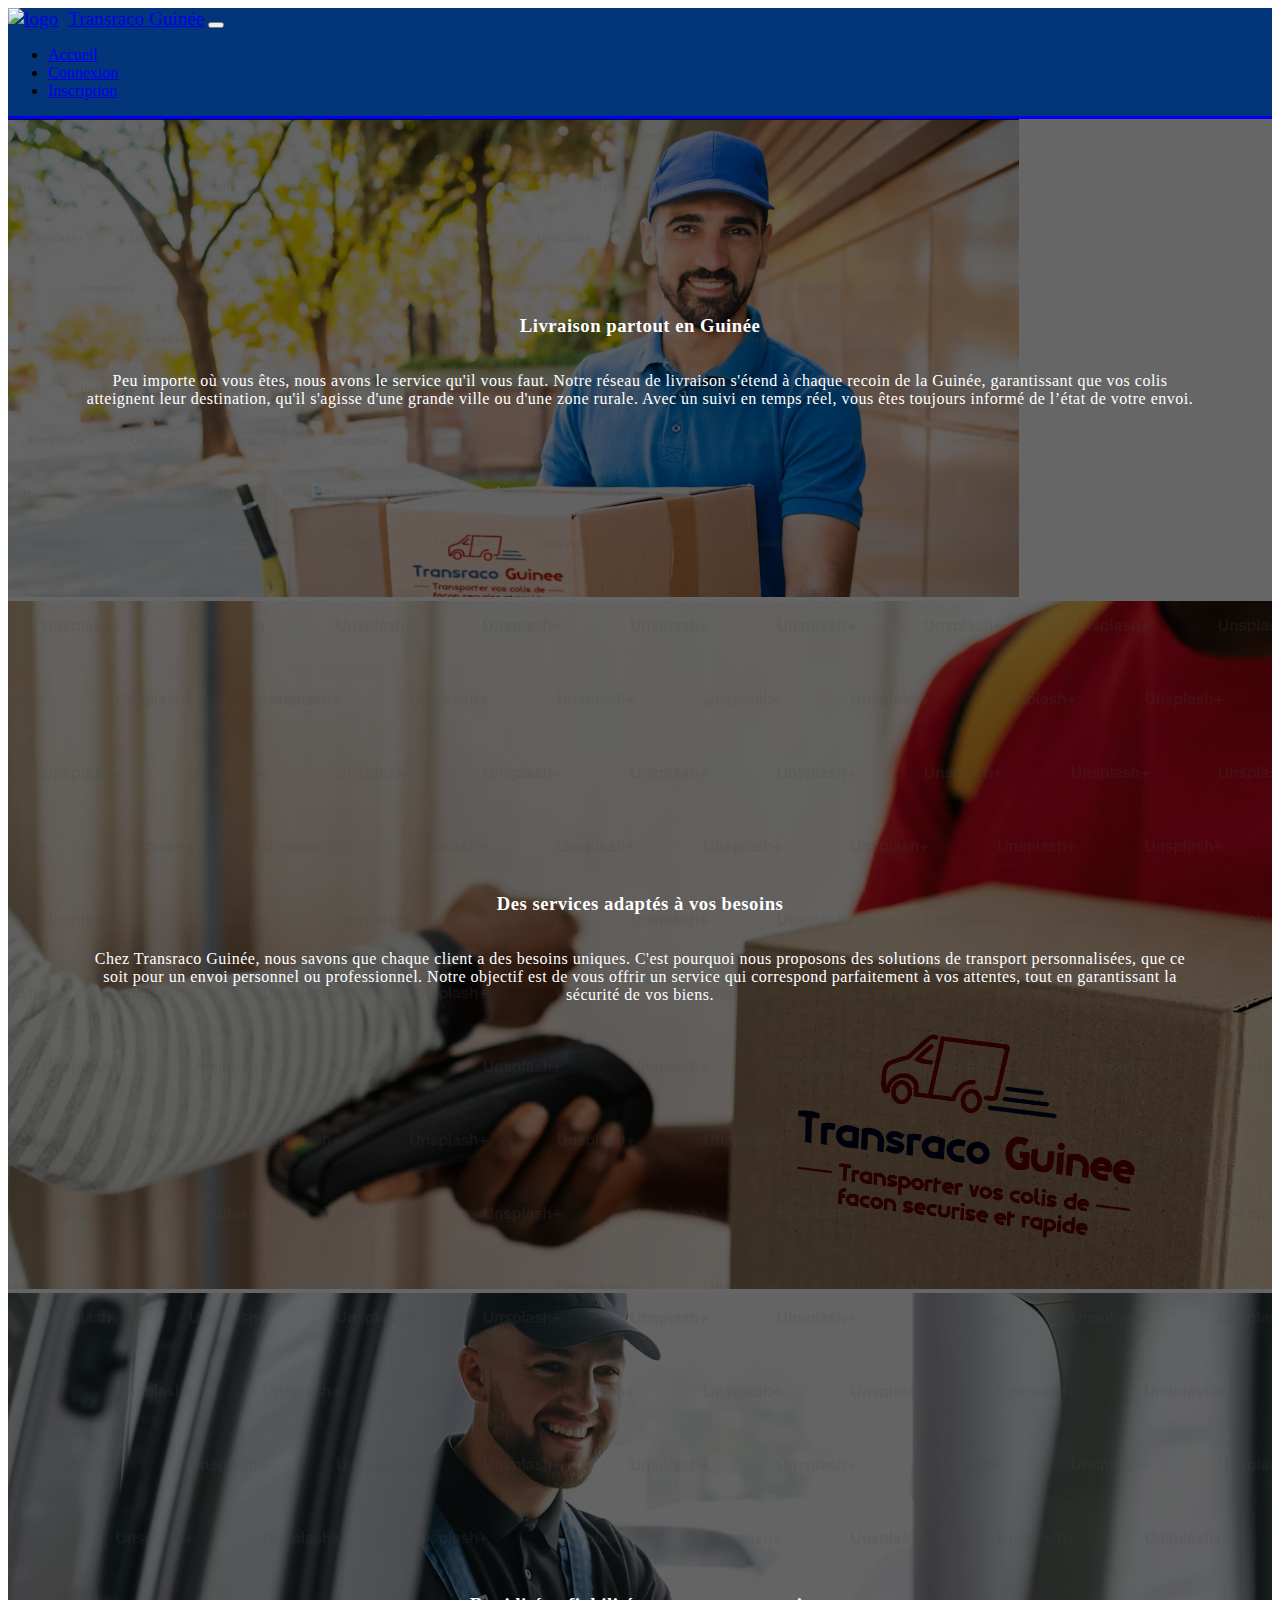
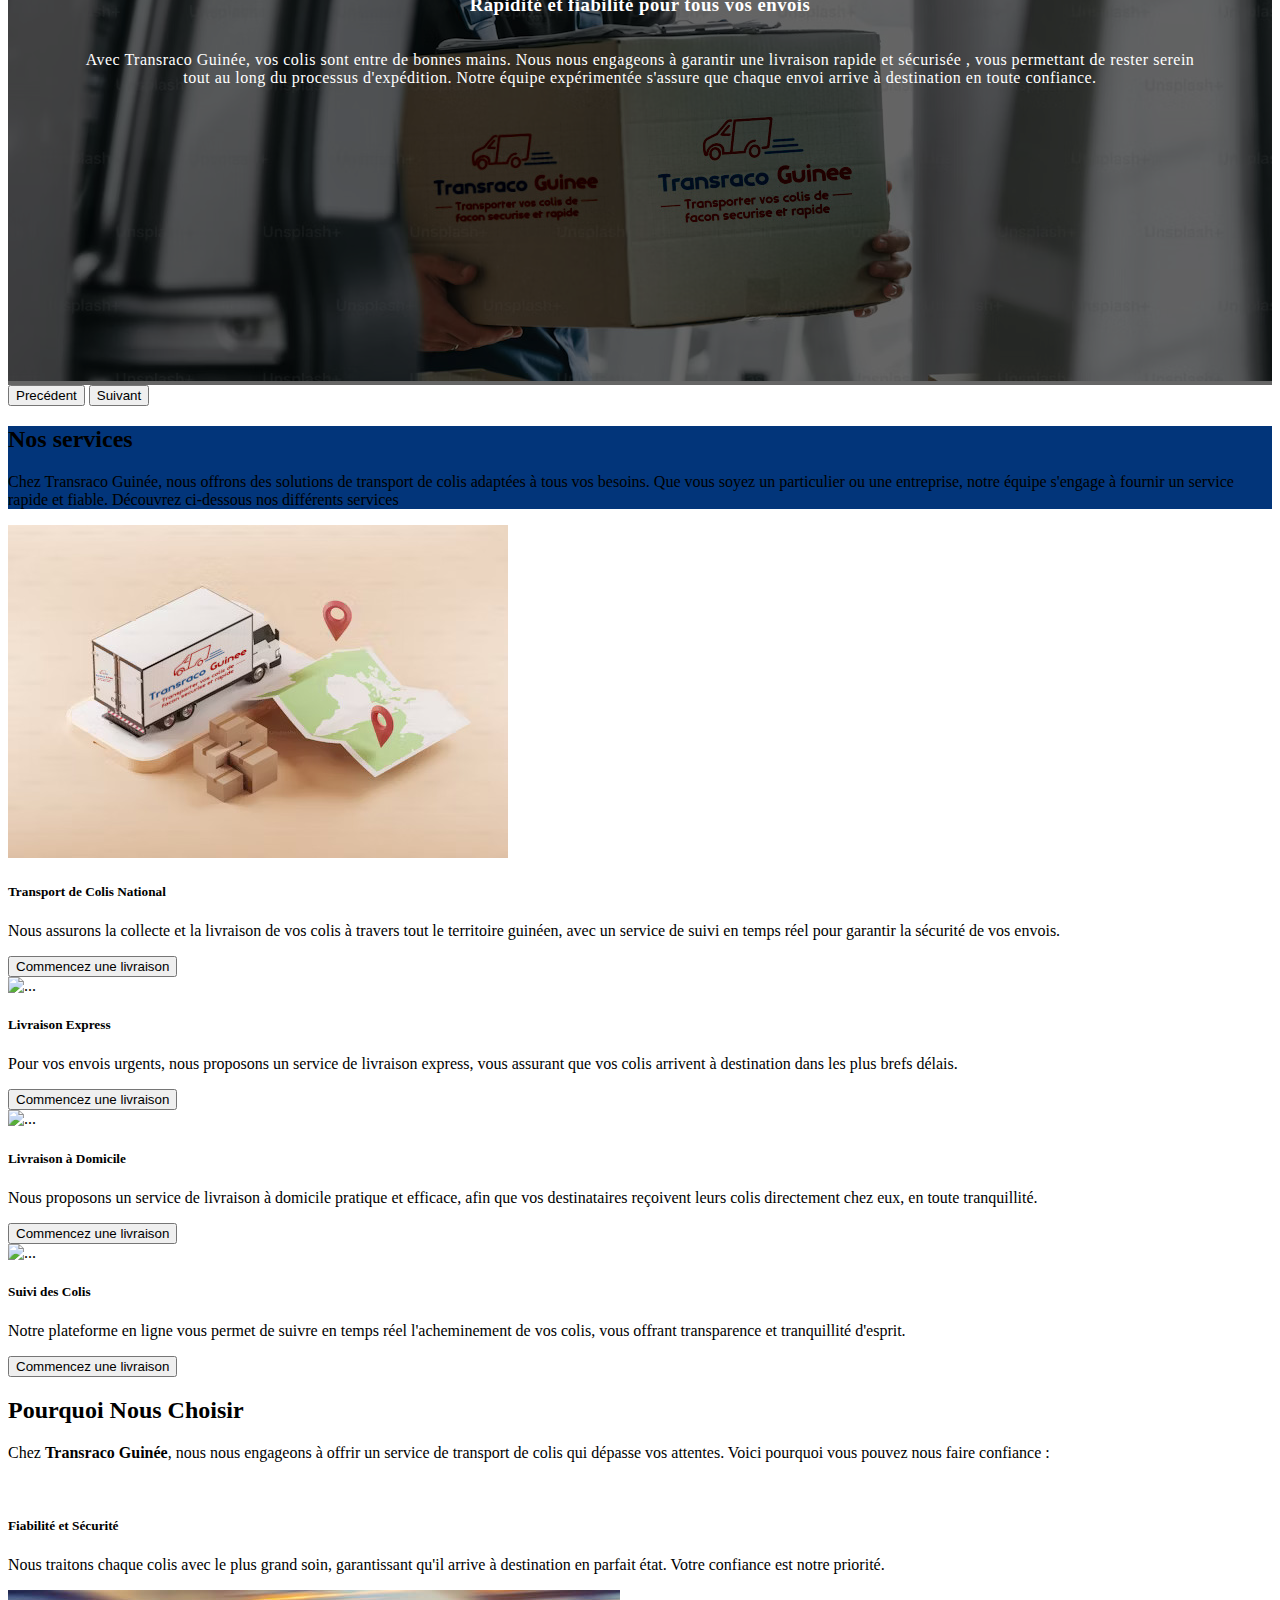
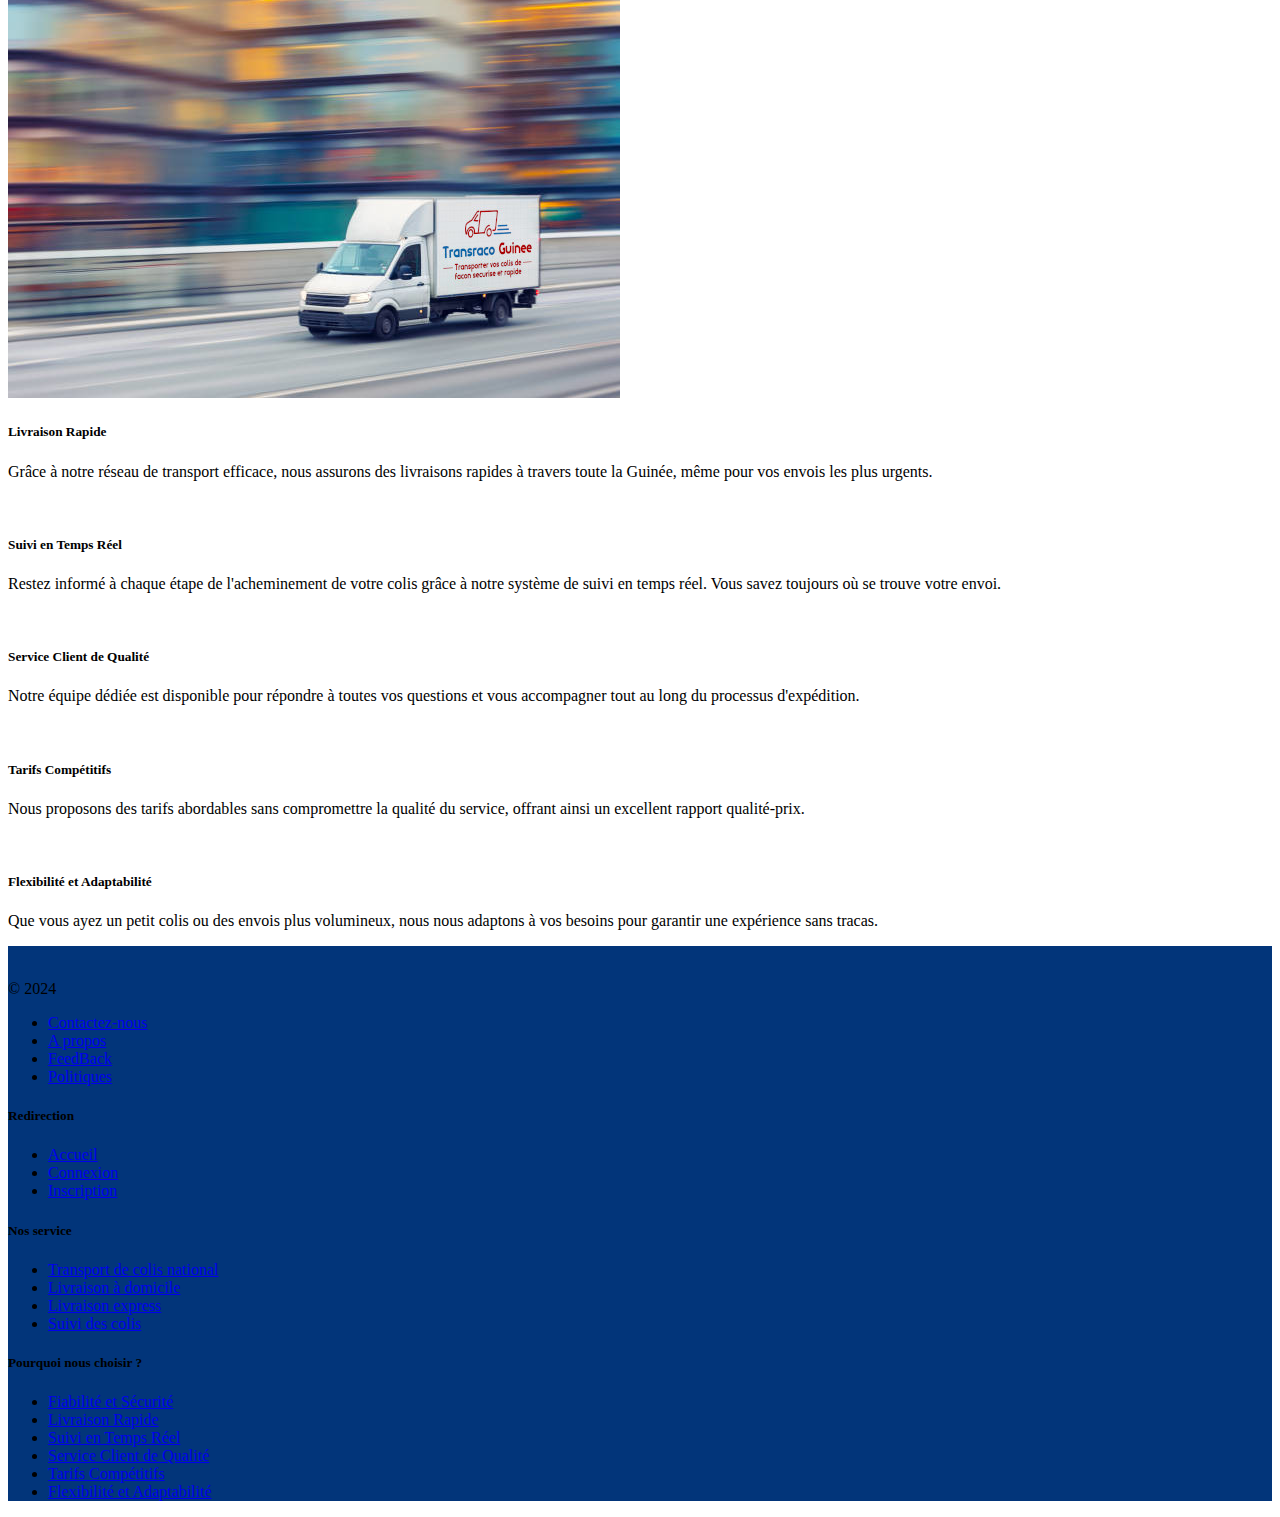
==== commit b6f6a695: "Dernière mise à jour de Transraco Guinée" ====
--- a/index.html
+++ b/index.html
@@ -8,232 +8,239 @@
     <script src="bootstrap/js/bootstrap.bundle.min.js"></script>
 </head>
 <body>
-    <div class="container-fluid p-0">
-      <!-- Debut section menu de navigation -->
-      <nav class="navbar navbar-expand-lg navbar-dark">
+  <div class="container-fluid p-0">
+    <!-- Debut section menu de navigation -->
+    <nav class="navbar navbar-expand-lg navbar-dark">
+      <div class="container-fluid">
+        <a class="navbar-brand" href="index.html"><img class="img-fluid" src="bootstrap/img/logo.png" alt="logo" style="width: 55px; margin-right: 10px;">Transraco Guinée</a>
+        <button class="navbar-toggler" type="button" data-bs-toggle="collapse" data-bs-target="#navbarSupportedContent" aria-controls="navbarSupportedContent" aria-expanded="false" aria-label="Toggle navigation">
+          <span class="navbar-toggler-icon"></span>
+        </button>
+        <div class="collapse navbar-collapse" id="navbarSupportedContent">
+          <ul class="navbar-nav ms-auto mb-2 mb-lg-0">
+            <li class="nav-item">
+              <a class="nav-link active" aria-current="page" href="#">Accueil</a>
+            </li>
+            <li class="nav-item">
+              <a class="nav-link" href="login.html">Connexion</a>
+            </li>
+            <li class="nav-item">
+              <a class="nav-link" href="signup.html">Inscription</a>
+            </li>
+          </ul>
+        </div>
+      </div>
+    </nav>
+    <!-- Fin section menu de navigation -->
+
+    <!-- Section Caroussel -->
+    <div id="carouselExample" class="carousel slide" data-bs-ride="carousel" >
+      <div class="carousel-inner">
+            <div class="carousel-item active">
+              <img src="bootstrap/img/colissssa.jpg" style="width: 80%;" class=" d-block w-100" alt="image">
+              <div class="carousel-captions">
+                <h3 class="mb-2">Livraison partout en Guinée</h3>
+                <p>Peu importe où vous êtes, nous avons le service qu'il vous faut. 
+                  <span class="d-none d-sm-inline">Notre réseau de livraison s'étend à chaque recoin de la Guinée,
+                   garantissant que vos colis atteignent leur destination, qu'il s'agisse d'une grande ville ou d'une zone rurale. 
+                   Avec un suivi en temps réel, vous êtes toujours informé de l’état de votre envoi.</span></p>
+              </div>
+            </div>
+            <div class="carousel-item">
+              <img src="bootstrap/img/reception coliss 2.jpg" class="d-block w-100" alt="image">
+              <div class="carousel-captions">
+                <h3 class="mb-2">Des services adaptés à vos besoins</h3>
+                <p>Chez Transraco Guinée, nous savons que chaque client a des besoins uniques.
+                  <span class="d-none d-sm-inline">C'est pourquoi nous proposons des solutions de transport personnalisées, 
+                    que ce soit pour un envoi personnel ou professionnel. Notre objectif est de vous offrir un service qui correspond parfaitement
+                     à vos attentes, tout en garantissant la sécurité de vos biens.</span></p>
+              </div>
+            </div>
+            <div class="carousel-item">
+              <img src="bootstrap/img/reception coliss 3.jpg" class="d-block w-100" alt="image">
+              <div class="carousel-captions">
+                <h3 class="mb-2">Rapidité et fiabilité pour tous vos envois</h3>
+                <p>Avec Transraco Guinée, vos colis sont entre de bonnes mains. Nous nous engageons à garantir une livraison rapide et sécurisée
+                  <span class="d-none d-sm-inline">, vous permettant de rester serein tout au long du processus d'expédition. 
+                  Notre équipe expérimentée s'assure que chaque envoi arrive à destination en toute confiance. </span></p>
+              </div>
+            </div>
+      </div>
+      <button class="carousel-control-prev" type="button" data-bs-target="#carouselExample" data-bs-slide="prev">
+            <span class="carousel-control-prev-icon" aria-hidden="true"></span>
+            <span class="visually-hidden">Precédent</span>
+      </button>
+      <button class="carousel-control-next" type="button" data-bs-target="#carouselExample" data-bs-slide="next">
+            <span class="carousel-control-next-icon" aria-hidden="true"></span>
+            <span class="visually-hidden">Suivant</span>
+      </button>
+    </div>
+    <!-- Fin section Carousel -->
+
+    <!-- Section Service-->
+    <div id="nos_service" class="description text-center p-2 m-1 text-white bg-opacity-75">
+      <h2>Nos services</h2>
+      <p>Chez Transraco Guinée, nous offrons des solutions de transport de colis adaptées à tous vos besoins. Que vous soyez un particulier ou une entreprise, notre équipe s'engage à fournir un service rapide et fiable. Découvrez ci-dessous nos différents services</p>
+    </div>
+    <div class="row row-cols-1 row-cols-md-2 row-cols-lg-4 g-4 m-1">
+        <div class="col" id="transport">
+          <div class="card h-100">
+            <img src="bootstrap/img/national.jpg" class="card-img-top" alt="...">
+            <div class="card-body">
+              <h5 class="card-title">Transport de Colis National</h5>
+              <p class="card-text">Nous assurons la collecte et la livraison de vos colis à travers tout le territoire guinéen, avec un service de suivi en temps réel pour garantir la sécurité de vos envois.</p>
+              <button class="btn btn-outline-primary">Commencez une livraison </button>
+            </div>
+          </div>
+        </div>
+        <div class="col" id="express">
+          <div class="card h-100">
+            <img src="bootstrap/img/livraison express 1.jpg" class="card-img-top" alt="...">
+            <div class="card-body">
+              <h5 class="card-title">Livraison Express</h5>
+              <p class="card-text">Pour vos envois urgents, nous proposons un service de livraison express, vous assurant que vos colis arrivent à destination dans les plus brefs délais.</p>
+              <button class="btn btn-outline-primary">Commencez une livraison </button>
+            </div>
+          </div>
+        </div>
+        <div class="col" id="domicile">
+          <div class="card h-100">
+            <img src="bootstrap/img/livraison a domicile.jpg" class="card-img-top" alt="...">
+            <div class="card-body">
+              <h5 class="card-title">Livraison à Domicile</h5>
+              <p class="card-text">Nous proposons un service de livraison à domicile pratique et efficace, afin que vos destinataires reçoivent leurs colis directement chez eux, en toute tranquillité.</p>
+              <button class="btn btn-outline-primary">Commencez une livraison </button>
+            </div>
+          </div>
+        </div>
+        <div class="col" id="colis">
+          <div class="card h-100">
+            <img src="bootstrap/img/suivi 1.jpg" class="card-img-top" alt="...">
+            <div class="card-body">
+              <h5 class="card-title">Suivi des Colis</h5>
+              <p class="card-text">Notre plateforme en ligne vous permet de suivre en temps réel l'acheminement de vos colis, vous offrant transparence et tranquillité d'esprit.</p>
+              <button class="btn btn-outline-primary">Commencez une livraison</button>
+            </div>
+          </div>
+        </div>
+    </div>
+    <!-- Fin section service -->
+
+    <!-- Section pourquoi nous choisir -->
+    <div class="container-fluid description mt-3 p-0">
+      <section class="py-5 bg-light">
         <div class="container-fluid">
-          <a class="navbar-brand" href="index.html"><img class="img-fluid" src="bootstrap/img/logo.png" alt="logo" style="width: 55px; margin-right: 10px;">Transraco Guinée</a>
-          <button class="navbar-toggler" type="button" data-bs-toggle="collapse" data-bs-target="#navbarSupportedContent" aria-controls="navbarSupportedContent" aria-expanded="false" aria-label="Toggle navigation">
-            <span class="navbar-toggler-icon"></span>
-          </button>
-          <div class="collapse navbar-collapse" id="navbarSupportedContent">
-            <ul class="navbar-nav ms-auto mb-2 mb-lg-0">
-              <li class="nav-item">
-                <a class="nav-link active" aria-current="page" href="#">Accueil</a>
-              </li>
-              <li class="nav-item">
-                <a class="nav-link" href="login.html">Connexion</a>
-              </li>
-              <li class="nav-item">
-                <a class="nav-link" href="signup.html">Inscription</a>
-              </li>
-            </ul>
-          </div>
-        </div>
-      </nav>
-      <!-- Fin section menu de navigation -->
-
-      <!-- Section Caroussel -->
-      <div id="carouselExample" class="carousel slide" data-bs-ride="carousel" >
-            <div class="carousel-inner">
-              <div class="carousel-item active">
-                <img src="bootstrap/img/colissssa.jpg" style="width: 80%;" class=" d-block w-100" alt="image">
-                <div class="carousel-captions">
-                  <h2 class="mb-3">Livraison partout en Guinée</h5>
-                  <p>Peu importe où vous êtes, nous avons le service qu'il vous faut. Notre réseau de livraison s'étend à chaque recoin de la Guinée, garantissant que vos colis atteignent leur destination, qu'il s'agisse d'une grande ville ou d'une zone rurale. Avec un suivi en temps réel, vous êtes toujours informé de l’état de votre envoi.</p>
+          <h2 class="text-center mb-4" id="choix">Pourquoi Nous Choisir</h2>
+          <p class="text-center mb-5">Chez <strong>Transraco Guinée</strong>, nous nous engageons à offrir un service de transport de colis qui dépasse vos attentes. Voici pourquoi vous pouvez nous faire confiance :</p>
+          <div class="row row-cols-1 row-cols-md-2 row-cols-lg-4">
+            <div class="col-md-4 mb-4" id="fiabilite">
+              <div class="card h-100">
+                <img src="bootstrap/img/securite.jpg" alt="">
+                <div class="card-body">
+                  <h5 class="card-title">Fiabilité et Sécurité</h5>
+                  <p class="card-text">Nous traitons chaque colis avec le plus grand soin, garantissant qu'il arrive à destination en parfait état. Votre confiance est notre priorité.</p>
                 </div>
               </div>
-              <div class="carousel-item">
-                <img src="bootstrap/img/reception coliss 2.jpg" class="d-block w-100" alt="image">
-                <div class="carousel-captions">
-                  <h2 class="mb-3">Des services adaptés à vos besoins</h5>
-                  <p>Chez Transraco Guinée, nous savons que chaque client a des besoins uniques. C'est pourquoi nous proposons des solutions de transport personnalisées, que ce soit pour un envoi personnel ou professionnel. Notre objectif est de vous offrir un service qui correspond parfaitement à vos attentes, tout en garantissant la sécurité de vos biens.</p>
+            </div>
+            <div class="col-md-4 mb-4" id="livraison">
+              <div class="card h-100">
+                <img src="bootstrap/img/rapide.jpg" alt="">
+                <div class="card-body">
+                  <h5 class="card-title">Livraison Rapide</h5>
+                  <p class="card-text">Grâce à notre réseau de transport efficace, nous assurons des livraisons rapides à travers toute la Guinée, même pour vos envois les plus urgents.</p>
                 </div>
               </div>
-              <div class="carousel-item">
-                <img src="bootstrap/img/reception coliss 3.jpg" class="d-block w-100" alt="image">
-                <div class="carousel-captions">
-                  <h2 class="mb-3">Rapidité et fiabilité pour tous vos envois</h5>
-                  <p>Avec Transraco Guinée, vos colis sont entre de bonnes mains. Nous nous engageons à garantir une livraison rapide et sécurisée, vous permettant de rester serein tout au long du processus d'expédition. Notre équipe expérimentée s'assure que chaque envoi arrive à destination en toute confiance.</p>
+            </div>
+            <div class="col-md-4 mb-4" id="suivi">
+              <div class="card h-100">
+                <img src="bootstrap/img/suvi de colis 1.jpg" alt="">
+                <div class="card-body">
+                  <h5 class="card-title">Suivi en Temps Réel</h5>
+                  <p class="card-text">Restez informé à chaque étape de l'acheminement de votre colis grâce à notre système de suivi en temps réel. Vous savez toujours où se trouve votre envoi.</p>
                 </div>
               </div>
             </div>
-            <button class="carousel-control-prev" type="button" data-bs-target="#carouselExample" data-bs-slide="prev">
-              <span class="carousel-control-prev-icon" aria-hidden="true"></span>
-              <span class="visually-hidden">Precédent</span>
-            </button>
-            <button class="carousel-control-next" type="button" data-bs-target="#carouselExample" data-bs-slide="next">
-              <span class="carousel-control-next-icon" aria-hidden="true"></span>
-              <span class="visually-hidden">Suivant</span>
-            </button>
+            <div class="col-md-4 mb-4" id="service">
+              <div class="card h-100">
+                <img src="bootstrap/img/qualite.jpg" alt="">
+                <div class="card-body">
+                  <h5 class="card-title">Service Client de Qualité</h5>
+                  <p class="card-text">Notre équipe dédiée est disponible pour répondre à toutes vos questions et vous accompagner tout au long du processus d'expédition.</p>
+              </div>
+              </div>
+            </div>
+            <div class="col-md-4 mb-4" id="tarifs">
+              <div class="card h-100">
+                <img src="bootstrap/img/rate.jpg" alt="">
+                <div class="card-body">
+                  <h5 class="card-title">Tarifs Compétitifs</h5>
+                  <p class="card-text">Nous proposons des tarifs abordables sans compromettre la qualité du service, offrant ainsi un excellent rapport qualité-prix.</p>
+              </div>
+            </div>
+            </div>
+            <div class="col-md-4 mb-4"  id="flexibilite">
+              <div class="card h-100">
+                <img src="bootstrap/img/fiabilite 2.jpg" alt="">
+                <div class="card-body">
+                  <h5 class="card-title">Flexibilité et Adaptabilité</h5>
+                  <p class="card-text">Que vous ayez un petit colis ou des envois plus volumineux, nous nous adaptons à vos besoins pour garantir une expérience sans tracas.</p>
+                </div>
+              </div>
+            </div>
+          </div>
       </div>
-      <!-- Fin section Carousel -->
-
-      <!-- Section Service-->
-      <div id="nos_service" class="description text-center p-2 m-1 text-white bg-opacity-75">
-          <h2>Nos services</h2>
-          <p>Chez Transraco Guinée, nous offrons des solutions de transport de colis adaptées à tous vos besoins. Que vous soyez un particulier ou une entreprise, notre équipe s'engage à fournir un service rapide et fiable. Découvrez ci-dessous nos différents services</p>
-      </div>
-      <div class="row row-cols-1 row-cols-md-2 row-cols-lg-4 g-4 m-1">
-          <div class="col" id="transport">
-            <div class="card h-100">
-              <img src="bootstrap/img/national.jpg" class="card-img-top" alt="...">
-              <div class="card-body">
-                <h5 class="card-title">Transport de Colis National</h5>
-                <p class="card-text">Nous assurons la collecte et la livraison de vos colis à travers tout le territoire guinéen, avec un service de suivi en temps réel pour garantir la sécurité de vos envois.</p>
-                <button class="btn btn-outline-primary">Commencez une livraison </button>
-              </div>
-            </div>
-          </div>
-          <div class="col" id="express">
-            <div class="card h-100">
-              <img src="bootstrap/img/livraison express 1.jpg" class="card-img-top" alt="...">
-              <div class="card-body">
-                <h5 class="card-title">Livraison Express</h5>
-                <p class="card-text">Pour vos envois urgents, nous proposons un service de livraison express, vous assurant que vos colis arrivent à destination dans les plus brefs délais.</p>
-                <button class="btn btn-outline-primary">Commencez une livraison </button>
-              </div>
-            </div>
-          </div>
-          <div class="col" id="domicile">
-            <div class="card h-100">
-              <img src="bootstrap/img/livraison a domicile.jpg" class="card-img-top" alt="...">
-              <div class="card-body">
-                <h5 class="card-title">Livraison à Domicile</h5>
-                <p class="card-text">Nous proposons un service de livraison à domicile pratique et efficace, afin que vos destinataires reçoivent leurs colis directement chez eux, en toute tranquillité.</p>
-                <button class="btn btn-outline-primary">Commencez une livraison </button>
-              </div>
-            </div>
-          </div>
-          <div class="col" id="colis">
-            <div class="card h-100">
-              <img src="bootstrap/img/suivi 1.jpg" class="card-img-top" alt="...">
-              <div class="card-body">
-                <h5 class="card-title">Suivi des Colis</h5>
-                <p class="card-text">Notre plateforme en ligne vous permet de suivre en temps réel l'acheminement de vos colis, vous offrant transparence et tranquillité d'esprit.</p>
-                <button class="btn btn-outline-primary">Commencez une livraison</button>
-              </div>
-            </div>
-          </div>
-      </div>
-      <!-- Fin section service -->
-
-      <!-- Section pourquoi nous choisir -->
-      <div class="container-fluid description mt-3 p-0">
-        <section class="py-5 bg-light">
-          <div class="container-fluid">
-            <h2 class="text-center mb-4" id="choix">Pourquoi Nous Choisir</h2>
-            <p class="text-center mb-5">Chez <strong>Transraco Guinée</strong>, nous nous engageons à offrir un service de transport de colis qui dépasse vos attentes. Voici pourquoi vous pouvez nous faire confiance :</p>
-            <div class="row row-cols-1 row-cols-md-2 row-cols-lg-4">
-              <div class="col-md-4 mb-4" id="fiabilite">
-                <div class="card h-100">
-                  <img src="bootstrap/img/securite.jpg" alt="">
-                  <div class="card-body">
-                    <h5 class="card-title">Fiabilité et Sécurité</h5>
-                    <p class="card-text">Nous traitons chaque colis avec le plus grand soin, garantissant qu'il arrive à destination en parfait état. Votre confiance est notre priorité.</p>
-                  </div>
-                </div>
-              </div>
-              <div class="col-md-4 mb-4" id="livraison">
-                <div class="card h-100">
-                  <img src="bootstrap/img/rapide.jpg" alt="">
-                  <div class="card-body">
-                    <h5 class="card-title">Livraison Rapide</h5>
-                    <p class="card-text">Grâce à notre réseau de transport efficace, nous assurons des livraisons rapides à travers toute la Guinée, même pour vos envois les plus urgents.</p>
-                  </div>
-                </div>
-              </div>
-              <div class="col-md-4 mb-4" id="suivi">
-                <div class="card h-100">
-                  <img src="bootstrap/img/suvi de colis 1.jpg" alt="">
-                  <div class="card-body">
-                    <h5 class="card-title">Suivi en Temps Réel</h5>
-                    <p class="card-text">Restez informé à chaque étape de l'acheminement de votre colis grâce à notre système de suivi en temps réel. Vous savez toujours où se trouve votre envoi.</p>
-                  </div>
-                </div>
-              </div>
-              <div class="col-md-4 mb-4" id="service">
-                <div class="card h-100">
-                  <img src="bootstrap/img/qualite.jpg" alt="">
-                  <div class="card-body">
-                    <h5 class="card-title">Service Client de Qualité</h5>
-                    <p class="card-text">Notre équipe dédiée est disponible pour répondre à toutes vos questions et vous accompagner tout au long du processus d'expédition.</p>
-                </div>
-                </div>
-              </div>
-              <div class="col-md-4 mb-4" id="tarifs">
-                <div class="card h-100">
-                  <img src="bootstrap/img/rate.jpg" alt="">
-                  <div class="card-body">
-                    <h5 class="card-title">Tarifs Compétitifs</h5>
-                    <p class="card-text">Nous proposons des tarifs abordables sans compromettre la qualité du service, offrant ainsi un excellent rapport qualité-prix.</p>
-                </div>
-              </div>
-              </div>
-              <div class="col-md-4 mb-4"  id="flexibilite">
-                <div class="card h-100">
-                  <img src="bootstrap/img/fiabilite 2.jpg" alt="">
-                  <div class="card-body">
-                    <h5 class="card-title">Flexibilité et Adaptabilité</h5>
-                    <p class="card-text">Que vous ayez un petit colis ou des envois plus volumineux, nous nous adaptons à vos besoins pour garantir une expérience sans tracas.</p>
-                  </div>
-                </div>
-              </div>
-            </div>
-        </div>
-        </section>
-      </div>
-      <!-- Fin Section pourquoi nous choisir -->
-      
-      <!-- Section pied de page -->
-      <div id="foot" class="container-fluid text-light  p-5 pb-0">
-        <footer class="row row-cols-1 row-cols-sm-2 row-cols-md-5 py-5  border-top">
-          <div class="col mb-3">
-            <img id="logo_pied_de_page" src="bootstrap/img/logo.png" alt="">
-            <p class="text-white">&copy; 2024</p>
-          </div>
-          <div class="col mb-3">
-            <ul class="nav flex-column">
-              <li class="nav-item mb-2"><a href="#" class="nav-link p-0 text-white">Contactez-nous</a></li>
-              <li class="nav-item mb-2"><a href="#" class="nav-link p-0 text-white">A propos</a></li>
-              <li class="nav-item mb-2"><a href="#" class="nav-link p-0 text-white">FeedBack</a></li>
-              <li class="nav-item mb-2"><a href="#" class="nav-link p-0 text-white">Politiques</a></li>
-            </ul>
-          </div>
-          <div class="col mb-3">
-            <h5>Redirection</h5>
-            <ul class="nav flex-column">
-              <li class="nav-item mb-2"><a href="index.html" class="nav-link p-0 text-white">Accueil</a></li>
-              <li class="nav-item mb-2"><a href="login.html" class="nav-link p-0 text-white">Connexion</a></li>
-              <li class="nav-item mb-2"><a href="signup.html" class="nav-link p-0 text-white">Inscription</a></li>
-            </ul>
-          </div>
-          <div class="col mb-3">
-            <h5>Nos service</h5>
-            <ul class="nav flex-column">
-              <li class="nav-item mb-2"><a href="#transport" class="nav-link p-0 text-white">Transport de colis national</a></li>
-              <li class="nav-item mb-2"><a href="#domicile" class="nav-link p-0 text-white">Livraison à domicile</a></li>
-              <li class="nav-item mb-2"><a href="#express" class="nav-link p-0 text-white">Livraison express</a></li>
-              <li class="nav-item mb-2"><a href="#colis" class="nav-link p-0 text-white">Suivi des colis</a></li>
-            </ul>
-          </div>  
-          <div class="col mb-3">
-            <h5>Pourquoi nous choisir ?</h5>
-            <ul class="nav flex-column">
-              <li class="nav-item mb-2"><a href="#fiabilite" class="nav-link p-0 text-white">Fiabilité et Sécurité</a></li>
-              <li class="nav-item mb-2"><a href="#livraison" class="nav-link p-0 text-white">Livraison Rapide</a></li>
-              <li class="nav-item mb-2"><a href="#suivi" class="nav-link p-0 text-white">Suivi en Temps Réel</a></li>
-              <li class="nav-item mb-2"><a href="#service" class="nav-link p-0 text-white">Service Client de Qualité</a></li>
-              <li class="nav-item mb-2"><a href="#tarifs" class="nav-link p-0 text-white">Tarifs Compétitifs</a></li>
-              <li class="nav-item mb-2"><a href="#flexibilite" class="nav-link p-0 text-white">Flexibilité et Adaptabilité</a></li>
-            </ul>
-          </div>
-        </footer>
-      </div>
-      <!-- Fin section pied de page -->
-      </div>
-    </div>
-  </body>
+      </section>
+    </div>
+    <!-- Fin Section pourquoi nous choisir -->
+    
+    <!-- Section pied de page -->
+    <div id="foot" class="container-fluid text-light  p-5 pb-0">
+      <footer class="row row-cols-1 row-cols-sm-2 row-cols-md-5 py-5  border-top">
+        <div class="col mb-3">
+          <img id="logo_pied_de_page" src="bootstrap/img/logo.png" alt="">
+          <p class="text-white">&copy; 2024</p>
+        </div>
+        <div class="col mb-3">
+          <ul class="nav flex-column">
+            <li class="nav-item mb-2"><a href="#" class="nav-link p-0 text-white">Contactez-nous</a></li>
+            <li class="nav-item mb-2"><a href="#" class="nav-link p-0 text-white">A propos</a></li>
+            <li class="nav-item mb-2"><a href="#" class="nav-link p-0 text-white">FeedBack</a></li>
+            <li class="nav-item mb-2"><a href="#" class="nav-link p-0 text-white">Politiques</a></li>
+          </ul>
+        </div>
+        <div class="col mb-3">
+          <h5>Redirection</h5>
+          <ul class="nav flex-column">
+            <li class="nav-item mb-2"><a href="index.html" class="nav-link p-0 text-white">Accueil</a></li>
+            <li class="nav-item mb-2"><a href="login.html" class="nav-link p-0 text-white">Connexion</a></li>
+            <li class="nav-item mb-2"><a href="signup.html" class="nav-link p-0 text-white">Inscription</a></li>
+          </ul>
+        </div>
+        <div class="col mb-3">
+          <h5>Nos service</h5>
+          <ul class="nav flex-column">
+            <li class="nav-item mb-2"><a href="#transport" class="nav-link p-0 text-white">Transport de colis national</a></li>
+            <li class="nav-item mb-2"><a href="#domicile" class="nav-link p-0 text-white">Livraison à domicile</a></li>
+            <li class="nav-item mb-2"><a href="#express" class="nav-link p-0 text-white">Livraison express</a></li>
+            <li class="nav-item mb-2"><a href="#colis" class="nav-link p-0 text-white">Suivi des colis</a></li>
+          </ul>
+        </div>  
+        <div class="col mb-3">
+          <h5>Pourquoi nous choisir ?</h5>
+          <ul class="nav flex-column">
+            <li class="nav-item mb-2"><a href="#fiabilite" class="nav-link p-0 text-white">Fiabilité et Sécurité</a></li>
+            <li class="nav-item mb-2"><a href="#livraison" class="nav-link p-0 text-white">Livraison Rapide</a></li>
+            <li class="nav-item mb-2"><a href="#suivi" class="nav-link p-0 text-white">Suivi en Temps Réel</a></li>
+            <li class="nav-item mb-2"><a href="#service" class="nav-link p-0 text-white">Service Client de Qualité</a></li>
+            <li class="nav-item mb-2"><a href="#tarifs" class="nav-link p-0 text-white">Tarifs Compétitifs</a></li>
+            <li class="nav-item mb-2"><a href="#flexibilite" class="nav-link p-0 text-white">Flexibilité et Adaptabilité</a></li>
+          </ul>
+        </div>
+      </footer>
+    </div>
+    <!-- Fin section pied de page -->
+  </div>
+</body>
 </html>
 <style>
   * {
@@ -241,12 +248,6 @@
   }
   .navbar-brand {
     font-size: clamp(.8rem, 1.5vw, 2.5rem);
-  }
-  .carousel-captions h2 {
-    font-size: clamp(1rem, 2.5vw, 3rem);
-  }
-  .carousel-captions p {
-    font-size: clamp(0.5rem, 2.2vw, 1rem);
   }
   .carousel-item .carousel-captions {
     display: flex;
@@ -269,7 +270,6 @@
   }
   .carousel-item{
     position: relative;
-    
   }
   .carousel-item::before {
     content: "";
@@ -279,17 +279,14 @@
     width: 100%;
     height: 100%;
     background-color: black;
-    opacity: .75;
-  }
-
+    opacity: .6;
+  }
   a .img-fluid {
     width: 80px;
 }
-
 #logo_pied_de_page {
     width: 50px;
 }
-
 .navbar {
     background-color: #02357a;
     border-bottom: 3px solid blue;
